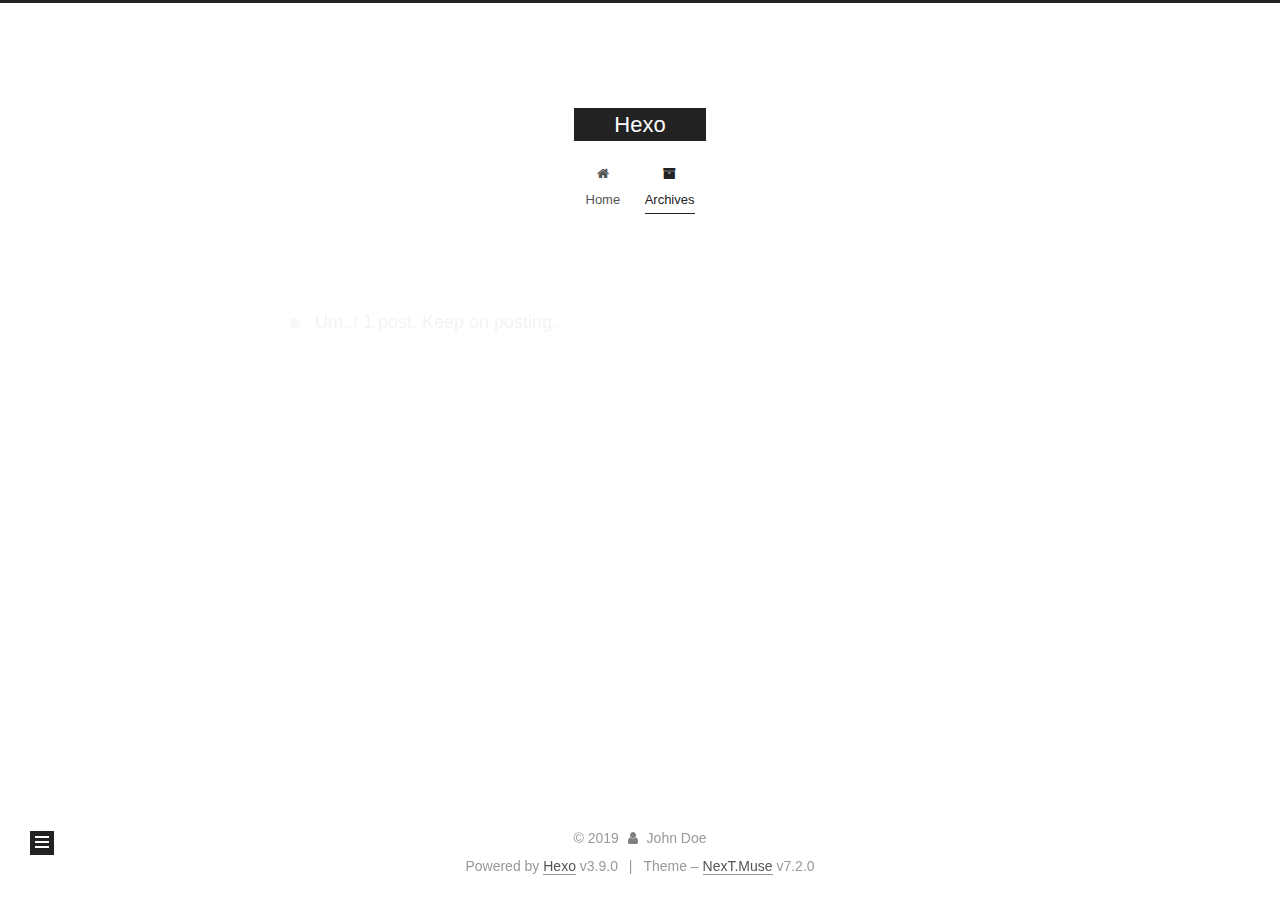
==== archives/index.html @ 67b55a61 "Site updated: 2019-07-30 21:44:33" ====
<!DOCTYPE html>





<html class="theme-next muse use-motion" lang="">
<head>
  <meta charset="UTF-8">
<meta name="generator" content="Hexo 3.9.0">
<meta name="viewport" content="width=device-width, initial-scale=1, maximum-scale=2">
<meta name="theme-color" content="#222">
<meta http-equiv="X-UA-Compatible" content="IE=edge">
  <link rel="apple-touch-icon" sizes="180x180" href="/images/apple-touch-icon-next.png?v=7.2.0">
  <link rel="icon" type="image/png" sizes="32x32" href="/images/favicon-32x32-next.png?v=7.2.0">
  <link rel="icon" type="image/png" sizes="16x16" href="/images/favicon-16x16-next.png?v=7.2.0">
  <link rel="mask-icon" href="/images/logo.svg?v=7.2.0" color="#222">

<link rel="stylesheet" href="/css/main.css?v=7.2.0">


<link rel="stylesheet" href="/lib/font-awesome/css/font-awesome.min.css?v=4.7.0">


<script id="hexo.configurations">
  var NexT = window.NexT || {};
  var CONFIG = {
    root: '/',
    scheme: 'Muse',
    version: '7.2.0',
    sidebar: {"position":"left","display":"post","offset":12,"onmobile":false},
    back2top: {"enable":true,"sidebar":false,"scrollpercent":false},
    copycode: {"enable":false,"show_result":false,"style":null},
    fancybox: false,
    mediumzoom: false,
    lazyload: false,
    pangu: false,
    algolia: {
      applicationID: '',
      apiKey: '',
      indexName: '',
      hits: {"per_page":10},
      labels: {"input_placeholder":"Search for Posts","hits_empty":"We didn't find any results for the search: ${query}","hits_stats":"${hits} results found in ${time} ms"}
    },
    localsearch: {"enable":false,"trigger":"auto","top_n_per_article":1,"unescape":false,"preload":false},
    search: {
      root: '/',
      path: ''
    },
    tabs: true,
    motion: {"enable":true,"async":false,"transition":{"post_block":"fadeIn","post_header":"slideDownIn","post_body":"slideDownIn","coll_header":"slideLeftIn","sidebar":"slideUpIn"}},
    translation: {
      copy_button: 'Copy',
      copy_success: 'Copied',
      copy_failure: 'Copy failed'
    }
  };
</script>

  <meta property="og:type" content="website">
<meta property="og:title" content="Hexo">
<meta property="og:url" content="http://yoursite.com/archives/index.html">
<meta property="og:site_name" content="Hexo">
<meta property="og:locale" content="default">
<meta name="twitter:card" content="summary">
<meta name="twitter:title" content="Hexo">
  <link rel="canonical" href="http://yoursite.com/archives/">


<script id="page.configurations">
  CONFIG.page = {
    sidebar: "",
  };
</script>

  <title>Archive | Hexo</title>
  








  <noscript>
  <style>
  .use-motion .motion-element,
  .use-motion .brand,
  .use-motion .menu-item,
  .sidebar-inner,
  .use-motion .post-block,
  .use-motion .pagination,
  .use-motion .comments,
  .use-motion .post-header,
  .use-motion .post-body,
  .use-motion .collection-title { opacity: initial; }

  .use-motion .logo,
  .use-motion .site-title,
  .use-motion .site-subtitle {
    opacity: initial;
    top: initial;
  }

  .use-motion .logo-line-before i { left: initial; }
  .use-motion .logo-line-after i { right: initial; }
  </style>
</noscript>

</head>

<body itemscope itemtype="http://schema.org/WebPage" lang="default">

  <div class="container sidebar-position-left page-archive">
    <div class="headband"></div>

    <header id="header" class="header" itemscope itemtype="http://schema.org/WPHeader">
      <div class="header-inner"><div class="site-brand-wrapper">
  <div class="site-meta">

    <div class="custom-logo-site-title">
      <a href="/" class="brand" rel="start">
        <span class="logo-line-before"><i></i></span>
        <span class="site-title">Hexo</span>
        <span class="logo-line-after"><i></i></span>
      </a>
    </div>
  </div>

  <div class="site-nav-toggle">
    <button aria-label="Toggle navigation bar">
      <span class="btn-bar"></span>
      <span class="btn-bar"></span>
      <span class="btn-bar"></span>
    </button>
  </div>
</div>



<nav class="site-nav">
    <ul id="menu" class="menu">
        
        
        
          
          <li class="menu-item menu-item-home">
      
    

    <a href="/" rel="section"><i class="menu-item-icon fa fa-fw fa-home"></i> <br/>Home</a>

  </li>
        
        
        
          
          <li class="menu-item menu-item-archives menu-item-active">
      
    

    <a href="/archives/" rel="section"><i class="menu-item-icon fa fa-fw fa-archive"></i> <br/>Archives</a>

  </li>
    </ul>
    

    
    
      
      
    
      
      
    
    

  

</nav>

</div>
    </header>

    


    <main id="main" class="main">
      <div class="main-inner">
        <div class="content-wrap">
          <div id="content" class="content">
            

  
  
  
  <div class="post-block archive">
    <div id="posts" class="posts-collapse">
      <span class="archive-move-on"></span>
      <span class="archive-page-counter">
        
        
        
          
        
        Um..! 1 post. Keep on posting.
      </span>
      

        
        
        

        
          
          <div class="collection-title">
            <h1 class="archive-year" id="archive-year-2019">2019</h1>
          </div>
        
        

        

  <article class="post post-type-normal" itemscope itemtype="http://schema.org/Article">
    <header class="post-header">

      <h2 class="post-title">
          <a class="post-title-link" href="/2019/07/30/hello-world/" itemprop="url">
            
              <span itemprop="name">Hello World</span>
            
          </a>
        
      </h2>

      <div class="post-meta">
        <time class="post-time" itemprop="dateCreated"
              datetime="2019-07-30T20:16:14+08:00"
              content="2019-07-30">
          07-30
        </time>
      </div>

    </header>
  </article>



      

    </div>
  </div>
  
  
  

  



          </div>
          

        </div>
          
  
  <div class="sidebar-toggle">
    <div class="sidebar-toggle-line-wrap">
      <span class="sidebar-toggle-line sidebar-toggle-line-first"></span>
      <span class="sidebar-toggle-line sidebar-toggle-line-middle"></span>
      <span class="sidebar-toggle-line sidebar-toggle-line-last"></span>
    </div>
  </div>

  <aside id="sidebar" class="sidebar">
    <div class="sidebar-inner">

      <div class="site-overview-wrap sidebar-panel sidebar-panel-active">
        <div class="site-overview">

          <div class="site-author motion-element" itemprop="author" itemscope itemtype="http://schema.org/Person">
  <p class="site-author-name" itemprop="name">John Doe</p>
  <div class="site-description motion-element" itemprop="description"></div>
</div>
  <nav class="site-state motion-element">
      <div class="site-state-item site-state-posts">
        
          <a href="/archives/">
        
          <span class="site-state-item-count">1</span>
          <span class="site-state-item-name">posts</span>
        </a>
      </div>
    
  </nav>



        </div>
      </div>

    </div>
  </aside>
  <div id="sidebar-dimmer"></div>


      </div>
    </main>

    <footer id="footer" class="footer">
      <div class="footer-inner">
        <div class="copyright">&copy; <span itemprop="copyrightYear">2019</span>
  <span class="with-love" id="animate">
    <i class="fa fa-user"></i>
  </span>
  <span class="author" itemprop="copyrightHolder">John Doe</span>
</div>
  <div class="powered-by">Powered by <a href="https://hexo.io" class="theme-link" rel="noopener" target="_blank">Hexo</a> v3.9.0</div>
  <span class="post-meta-divider">|</span>
  <div class="theme-info">Theme – <a href="https://theme-next.org" class="theme-link" rel="noopener" target="_blank">NexT.Muse</a> v7.2.0</div>

        








        
      </div>
    </footer>
      <div class="back-to-top">
        <i class="fa fa-arrow-up"></i>
      </div>

    

  </div>

  
  <script src="/lib/jquery/index.js?v=3.4.1"></script>
  <script src="/lib/velocity/velocity.min.js?v=1.2.1"></script>
  <script src="/lib/velocity/velocity.ui.min.js?v=1.2.1"></script>

  <script src="/js/utils.js?v=7.2.0"></script>
  <script src="/js/motion.js?v=7.2.0"></script>

  
  <script src="/js/schemes/muse.js?v=7.2.0"></script>


  

  <script src="/js/next-boot.js?v=7.2.0"></script>

  

  

  


  




































</body>
</html>
---- css/main.css ----
border-radius: 50% {
  border-radius: 50%;
}
display: none {
  display: none;
}
display: block {
  display: block;
}
/* normalize.css v8.0.1 | MIT License | github.com/necolas/normalize.css */
html {
  line-height: 1.15; /* 1 */
  -webkit-text-size-adjust: 100%; /* 2 */
}
body {
  margin: 0;
}
main {
  display: block;
}
h1 {
  font-size: 2em;
  margin: 0.67em 0;
}
hr {
  box-sizing: content-box; /* 1 */
  height: 0; /* 1 */
  overflow: visible; /* 2 */
}
pre {
  font-family: monospace, monospace; /* 1 */
  font-size: 1em; /* 2 */
}
a {
  background-color: transparent;
}
abbr[title] {
  border-bottom: none; /* 1 */
  text-decoration: underline; /* 2 */
  text-decoration: underline dotted; /* 2 */
}
b,
strong {
  font-weight: bolder;
}
code,
kbd,
samp {
  font-family: monospace, monospace; /* 1 */
  font-size: 1em; /* 2 */
}
small {
  font-size: 80%;
}
sub,
sup {
  font-size: 75%;
  line-height: 0;
  position: relative;
  vertical-align: baseline;
}
sub {
  bottom: -0.25em;
}
sup {
  top: -0.5em;
}
img {
  border-style: none;
}
button,
input,
optgroup,
select,
textarea {
  font-family: inherit; /* 1 */
  font-size: 100%; /* 1 */
  line-height: 1.15; /* 1 */
  margin: 0; /* 2 */
}
button,
input {
/* 1 */
  overflow: visible;
}
button,
select {
/* 1 */
  text-transform: none;
}
button,
[type="button"],
[type="reset"],
[type="submit"] {
  -webkit-appearance: button;
}
button::-moz-focus-inner,
[type="button"]::-moz-focus-inner,
[type="reset"]::-moz-focus-inner,
[type="submit"]::-moz-focus-inner {
  border-style: none;
  padding: 0;
}
button:-moz-focusring,
[type="button"]:-moz-focusring,
[type="reset"]:-moz-focusring,
[type="submit"]:-moz-focusring {
  outline: 1px dotted ButtonText;
}
fieldset {
  padding: 0.35em 0.75em 0.625em;
}
legend {
  box-sizing: border-box; /* 1 */
  color: inherit; /* 2 */
  display: table; /* 1 */
  max-width: 100%; /* 1 */
  padding: 0; /* 3 */
  white-space: normal; /* 1 */
}
progress {
  vertical-align: baseline;
}
textarea {
  overflow: auto;
}
[type="checkbox"],
[type="radio"] {
  box-sizing: border-box; /* 1 */
  padding: 0; /* 2 */
}
[type="number"]::-webkit-inner-spin-button,
[type="number"]::-webkit-outer-spin-button {
  height: auto;
}
[type="search"] {
  -webkit-appearance: textfield; /* 1 */
  outline-offset: -2px; /* 2 */
}
[type="search"]::-webkit-search-decoration {
  -webkit-appearance: none;
}
::-webkit-file-upload-button {
  -webkit-appearance: button; /* 1 */
  font: inherit; /* 2 */
}
details {
  display: block;
}
summary {
  display: list-item;
}
template {
  display: none;
}
[hidden] {
  display: none;
}
::selection {
  background: #262a30;
  color: #fff;
}
body {
  position: relative;
  font-family: 'Lato', "PingFang SC", "Microsoft YaHei", sans-serif;
  font-size: 1em;
  line-height: 2;
  color: #555;
  background: #fff;
}
@media (max-width: 991px) {
  body {
    padding-right: 0 !important;
  }
}
h1,
h2,
h3,
h4,
h5,
h6 {
  margin: 20px 0 15px;
  padding: 0;
  font-weight: bold;
  line-height: 1.5;
  font-family: 'Lato', "PingFang SC", "Microsoft YaHei", sans-serif;
}
h1 {
  font-size: 1.75em;
}
h2 {
  font-size: 1.625em;
}
h3 {
  font-size: 1.5em;
}
h4 {
  font-size: 1.375em;
}
h5 {
  font-size: 1.25em;
}
h6 {
  font-size: 1.125em;
}
p {
  margin: 0 0 20px 0;
}
a,
span.exturl {
  overflow-wrap: break-word;
  word-wrap: break-word;
  background-color: transparent;
  color: #555;
  text-decoration: none;
  outline: none;
  border-bottom: 1px solid #999;
  cursor: pointer;
}
a:hover,
span.exturl:hover {
  color: #222;
  border-bottom-color: #222;
}
video {
  max-width: 100%;
  display: block;
  margin-left: auto;
  margin-right: auto;
}
img {
  display: block;
  margin: auto;
  max-width: 100%;
  height: auto;
}
hr {
  margin: 40px 0;
  height: 3px;
  border: none;
  background-color: #ddd;
  background-image: repeating-linear-gradient(-45deg, #fff, #fff 4px, transparent 4px, transparent 8px);
}
blockquote {
  margin: 0;
  padding: 0 15px;
  color: #666;
  border-left: 4px solid #ddd;
}
blockquote p {
  font-family: STKaiti, KaiTi, 'Lato', "PingFang SC", "Microsoft YaHei", sans-serif;
}
blockquote cite::before {
  content: "-";
  padding: 0 5px;
}
dt {
  font-weight: 700;
}
dd {
  margin: 0;
  padding: 0;
}
kbd {
  border: 1px solid #ccc;
  border-radius: 0.2em;
  box-shadow: 0.1em 0.1em 0.2em rgba(0,0,0,0.1);
  background-color: #f9f9f9;
  font-family: inherit;
  background-image: linear-gradient(top, #eee, #fff, #eee);
  padding: 0.1em 0.3em;
  white-space: nowrap;
}
.text-left {
  text-align: left;
}
.text-center {
  text-align: center;
}
.text-right {
  text-align: right;
}
.text-justify {
  text-align: justify;
}
.text-nowrap {
  white-space: nowrap;
}
.text-lowercase {
  text-transform: lowercase;
}
.text-uppercase {
  text-transform: uppercase;
}
.text-capitalize {
  text-transform: capitalize;
}
.center-block {
  display: block;
  margin-left: auto;
  margin-right: auto;
}
.clearfix::before,
.clearfix::after {
  content: " ";
  display: table;
}
.clearfix::after {
  clear: both;
}
.pullquote {
  width: 45%;
}
.pullquote.left {
  float: left;
  margin-left: 5px;
  margin-right: 10px;
}
.pullquote.right {
  float: right;
  margin-left: 10px;
  margin-right: 5px;
}
.affix {
  position: fixed;
}
.translation {
  margin-top: -20px;
  font-size: 0.875em;
  color: #999;
}
.scrollbar-measure {
  width: 100px;
  height: 100px;
  overflow: scroll;
  position: absolute;
  top: -9999px;
}
.use-motion .motion-element {
  opacity: 0;
}
.table-container {
  margin: 20px 0;
  overflow: auto;
  -webkit-overflow-scrolling: touch;
}
.highlight .table-container {
  margin: 0px;
}
table {
  width: 100%;
  border-collapse: collapse;
  border-spacing: 0;
  font-size: 0.875em;
}
table > tbody > tr:nth-of-type(odd) {
  background-color: #f9f9f9;
}
table > tbody > tr:hover {
  background-color: #f5f5f5;
}
caption,
th,
td {
  padding: 8px;
  text-align: left;
  vertical-align: middle;
  font-weight: normal;
}
th,
td {
  border: 1px solid #ddd;
  border-bottom: 3px solid #ddd;
}
th {
  padding-bottom: 10px;
  font-weight: 700;
}
td {
  border-bottom-width: 1px;
}
html,
body {
  height: 100%;
}
.container {
  position: relative;
}
.header-inner {
  margin: 0 auto;
  padding: 100px 0 70px;
  width: 700px;
}
@media (min-width: 1200px) {
  .container .header-inner {
    width: 800px;
  }
}
@media (min-width: 1600px) {
  .container .header-inner {
    width: 900px;
  }
}
.main-inner {
  margin: 0 auto;
  width: 700px;
}
@media (min-width: 1200px) {
  .container .main-inner {
    width: 800px;
  }
}
@media (min-width: 1600px) {
  .container .main-inner {
    width: 900px;
  }
}
.footer {
  padding: 20px 0;
}
.footer-inner {
  box-sizing: border-box;
  margin: 0px auto;
  width: 700px;
}
@media (min-width: 1200px) {
  .container .footer-inner {
    width: 800px;
  }
}
@media (min-width: 1600px) {
  .container .footer-inner {
    width: 900px;
  }
}
pre,
.highlight {
  margin: 20px 0;
  color: #4d4d4c;
  background: #f7f7f7;
  line-height: 1.6;
}
pre,
code {
  font-family: consolas, Menlo, "PingFang SC", "Microsoft YaHei", monospace;
}
code {
  overflow-wrap: break-word;
  word-wrap: break-word;
  padding: 2px 4px;
  color: #555;
  background: #eee;
  border-radius: 3px;
}
pre {
  overflow: auto;
  padding: 10px;
}
pre code {
  padding: 0;
  color: #4d4d4c;
  background: none;
  text-shadow: none;
}
.highlight *::selection {
  background: #d6d6d6;
}
.highlight pre {
  border: none;
  margin: 0;
  padding: 10px 0;
}
.highlight table {
  margin: 0;
  width: auto;
  border: none;
}
.highlight td {
  border: none;
  padding: 0;
}
.highlight figcaption {
  color: #4d4d4c;
  line-height: 1em;
  margin: 0em;
  padding: 0.5em;
  background: #eee;
  border-bottom: 1px solid #e9e9e9;
}
.highlight figcaption::before,
.highlight figcaption::after {
  content: " ";
  display: table;
}
.highlight figcaption::after {
  clear: both;
}
.highlight figcaption a {
  float: right;
  color: #4d4d4c;
}
.highlight figcaption a:hover {
  border-bottom-color: #4d4d4c;
}
.highlight .gutter pre {
  padding-left: 10px;
  padding-right: 10px;
  color: #869194;
  text-align: right;
  background-color: #eff2f3;
}
.highlight .code pre {
  width: 100%;
  padding-left: 10px;
  background-color: #f7f7f7;
}
.gutter {
  -webkit-user-select: none;
  -moz-user-select: none;
  -ms-user-select: none;
  user-select: none;
}
.gist table {
  width: auto;
}
.gist table td {
  border: none;
}
pre .deletion {
  background: #fdd;
}
pre .addition {
  background: #dfd;
}
pre .meta {
  color: #eab700;
  -webkit-user-select: none;
  -moz-user-select: none;
  -ms-user-select: none;
  user-select: none;
}
pre .comment {
  color: #8e908c;
}
pre .variable,
pre .attribute,
pre .tag,
pre .name,
pre .regexp,
pre .ruby .constant,
pre .xml .tag .title,
pre .xml .pi,
pre .xml .doctype,
pre .html .doctype,
pre .css .id,
pre .css .class,
pre .css .pseudo {
  color: #c82829;
}
pre .number,
pre .preprocessor,
pre .built_in,
pre .builtin-name,
pre .literal,
pre .params,
pre .constant,
pre .command {
  color: #f5871f;
}
pre .ruby .class .title,
pre .css .rules .attribute,
pre .string,
pre .symbol,
pre .value,
pre .inheritance,
pre .header,
pre .ruby .symbol,
pre .xml .cdata,
pre .special,
pre .formula {
  color: #718c00;
}
pre .title,
pre .css .hexcolor {
  color: #3e999f;
}
pre .function,
pre .python .decorator,
pre .python .title,
pre .ruby .function .title,
pre .ruby .title .keyword,
pre .perl .sub,
pre .javascript .title,
pre .coffeescript .title {
  color: #4271ae;
}
pre .keyword,
pre .javascript .function {
  color: #8959a8;
}
.posts-expand .post-body img.full-image {
  border: none;
}
.blockquote-center,
.page-home .post-type-quote blockquote,
.page-post-detail .post-type-quote blockquote {
  position: relative;
  margin: 40px 0;
  padding: 0;
  border-left: none;
  text-align: center;
}
.blockquote-center::before,
.page-home .post-type-quote blockquote::before,
.page-post-detail .post-type-quote blockquote::before,
.blockquote-center::after,
.page-home .post-type-quote blockquote::after,
.page-post-detail .post-type-quote blockquote::after {
  position: absolute;
  content: ' ';
  display: block;
  width: 100%;
  height: 24px;
  opacity: 0.2;
  background-repeat: no-repeat;
  background-position: 0 -6px;
  background-size: 22px 22px;
}
.blockquote-center::before,
.page-home .post-type-quote blockquote::before,
.page-post-detail .post-type-quote blockquote::before {
  top: -20px;
  background-image: url("../images/quote-l.svg");
  border-top: 1px solid #ccc;
}
.blockquote-center::after,
.page-home .post-type-quote blockquote::after,
.page-post-detail .post-type-quote blockquote::after {
  bottom: -20px;
  background-image: url("../images/quote-r.svg");
  border-bottom: 1px solid #ccc;
  background-position: 100% 8px;
}
.blockquote-center p,
.page-home .post-type-quote blockquote p,
.page-post-detail .post-type-quote blockquote p,
.blockquote-center div,
.page-home .post-type-quote blockquote div,
.page-post-detail .post-type-quote blockquote div {
  text-align: center;
}
.post .post-body .group-picture img {
  box-sizing: border-box;
  padding: 0 3px;
  border: none;
  margin: 0 auto;
}
.post-body .group-picture-row {
  overflow: hidden;
  margin-bottom: 6px;
}
.post-body .group-picture-column {
  float: left;
  margin-bottom: 10px;
}
.page-archive .group-picture-container {
  overflow: hidden;
}
.page-archive .group-picture-row {
  float: left;
}
.page-archive .group-picture-row:first-child {
  margin-top: 6px;
}
.page-archive .group-picture-column {
  max-width: 150px;
  max-height: 150px;
}
.post-body .label {
  display: inline;
  padding: 0 2px;
}
.post-body .label.default {
  background-color: #f0f0f0;
}
.post-body .label.primary {
  background-color: #efe6f7;
}
.post-body .label.info {
  background-color: #e5f2f8;
}
.post-body .label.success {
  background-color: #e7f4e9;
}
.post-body .label.warning {
  background-color: #fcf6e1;
}
.post-body .label.danger {
  background-color: #fae8eb;
}
.post-body .note {
  position: relative;
  padding: 15px;
  margin-bottom: 20px;
  border: 1px solid #eee;
  border-left-width: 5px;
  border-radius: 3px;
}
.post-body .note h2,
.post-body .note h3,
.post-body .note h4,
.post-body .note h5,
.post-body .note h6 {
  margin-top: 0;
  margin-bottom: 0;
  border-bottom: initial;
  padding-top: 0 !important;
}
.post-body .note p:first-child,
.post-body .note ul:first-child,
.post-body .note ol:first-child,
.post-body .note table:first-child,
.post-body .note pre:first-child,
.post-body .note blockquote:first-child,
.post-body .note img:first-child {
  margin-top: 0;
}
.post-body .note p:last-child,
.post-body .note ul:last-child,
.post-body .note ol:last-child,
.post-body .note table:last-child,
.post-body .note pre:last-child,
.post-body .note blockquote:last-child,
.post-body .note img:last-child {
  margin-bottom: 0;
}
.post-body .note.default {
  border-left-color: #777;
}
.post-body .note.default h2,
.post-body .note.default h3,
.post-body .note.default h4,
.post-body .note.default h5,
.post-body .note.default h6 {
  color: #777;
}
.post-body .note.primary {
  border-left-color: #6f42c1;
}
.post-body .note.primary h2,
.post-body .note.primary h3,
.post-body .note.primary h4,
.post-body .note.primary h5,
.post-body .note.primary h6 {
  color: #6f42c1;
}
.post-body .note.info {
  border-left-color: #428bca;
}
.post-body .note.info h2,
.post-body .note.info h3,
.post-body .note.info h4,
.post-body .note.info h5,
.post-body .note.info h6 {
  color: #428bca;
}
.post-body .note.success {
  border-left-color: #5cb85c;
}
.post-body .note.success h2,
.post-body .note.success h3,
.post-body .note.success h4,
.post-body .note.success h5,
.post-body .note.success h6 {
  color: #5cb85c;
}
.post-body .note.warning {
  border-left-color: #f0ad4e;
}
.post-body .note.warning h2,
.post-body .note.warning h3,
.post-body .note.warning h4,
.post-body .note.warning h5,
.post-body .note.warning h6 {
  color: #f0ad4e;
}
.post-body .note.danger {
  border-left-color: #d9534f;
}
.post-body .note.danger h2,
.post-body .note.danger h3,
.post-body .note.danger h4,
.post-body .note.danger h5,
.post-body .note.danger h6 {
  color: #d9534f;
}
.post-body .tabs {
  position: relative;
  display: block;
  margin-bottom: 20px;
  padding-top: 10px;
}
.post-body .tabs ul.nav-tabs {
  margin: 0;
  padding: 0;
  display: flex;
  flex-wrap: wrap;
  margin-bottom: -1px;
}
@media (max-width: 413px) {
  .post-body .tabs ul.nav-tabs {
    display: block;
    margin-bottom: 5px;
  }
}
.post-body .tabs ul.nav-tabs li.tab {
  flex-grow: 1;
  list-style-type: none;
  background-color: #fff;
  border-top: 3px solid transparent;
  border-right: 1px solid transparent;
  border-bottom: 1px solid #ddd;
  border-left: 1px solid transparent;
}
@media (max-width: 413px) {
  .post-body .tabs ul.nav-tabs li.tab {
    border-top: 1px solid transparent;
    border-right: 1px solid transparent;
    border-bottom: 1px solid transparent;
    border-left: 3px solid transparent;
  }
}
.post-body .tabs ul.nav-tabs li.tab a {
  text-align: center;
  outline: 0;
  border-bottom: initial;
  display: block;
  line-height: 1.8em;
  padding: 0.25em 0.75em;
  transition-duration: 0.2s;
  transition-timing-function: ease-out;
  transition-delay: 0s;
}
.post-body .tabs ul.nav-tabs li.tab a i {
  width: 1.285714285714286em;
}
.post-body .tabs ul.nav-tabs li.tab.active {
  border-top: 3px solid #fc6423;
  border-right: 1px solid #ddd;
  border-bottom: 1px solid transparent;
  border-left: 1px solid #ddd;
}
@media (max-width: 413px) {
  .post-body .tabs ul.nav-tabs li.tab.active {
    border-top: 1px solid #ddd;
    border-right: 1px solid #ddd;
    border-bottom: 1px solid #ddd;
    border-left: 3px solid #fc6423;
  }
}
.post-body .tabs ul.nav-tabs li.tab.active a {
  cursor: default;
  color: #555;
}
.post-body .tabs .tab-content .tab-pane {
  border: 1px solid #ddd;
  padding: 20px 20px 0 20px;
}
.post-body .tabs .tab-content .tab-pane:not(.active) {
  display: none;
}
.post-body .tabs .tab-content .tab-pane.active {
  display: block;
}
.btn {
  display: inline-block;
  padding: 0 20px;
  font-size: 0.875em;
  color: #fff;
  background: #222;
  border: 2px solid #222;
  text-decoration: none;
  border-radius: 0;
  transition-property: background-color;
  transition-duration: 0.2s;
  transition-timing-function: ease-in-out;
  transition-delay: 0s;
  line-height: 2;
}
.btn:hover {
  border-color: #222;
  color: #222;
  background: #fff;
}
.btn +.btn {
  margin: 0 0 8px 8px;
}
.btn .fa-fw {
  width: 1.285714285714286em;
  text-align: left;
}
.btn-bar {
  display: block;
  width: 22px;
  height: 2px;
  background: #555;
  border-radius: 1px;
}
.btn-bar+.btn-bar {
  margin-top: 4px;
}
.pagination {
  margin: 120px 0 40px;
  text-align: center;
  border-top: 1px solid #eee;
}
.page-number-basic,
.pagination .prev,
.pagination .next,
.pagination .page-number,
.pagination .space {
  display: inline-block;
  position: relative;
  top: -1px;
  margin: 0 10px;
  padding: 0 11px;
}
@media (max-width: 767px) {
  .page-number-basic,
  .pagination .prev,
  .pagination .next,
  .pagination .page-number,
  .pagination .space {
    margin: 0 5px;
  }
}
.pagination .prev,
.pagination .next,
.pagination .page-number {
  border-bottom: 0;
  border-top: 1px solid #eee;
  transition-property: border-color;
  transition-duration: 0.2s;
  transition-timing-function: ease-in-out;
  transition-delay: 0s;
}
.pagination .prev:hover,
.pagination .next:hover,
.pagination .page-number:hover {
  border-top-color: #222;
}
.pagination .space {
  padding: 0;
  margin: 0;
}
.pagination .prev {
  margin-left: 0;
}
.pagination .next {
  margin-right: 0;
}
.pagination .page-number.current {
  color: #fff;
  background: #ccc;
  border-top-color: #ccc;
}
@media (max-width: 767px) {
  .pagination {
    border-top: none;
  }
  .pagination .prev,
  .pagination .next,
  .pagination .page-number {
    margin-bottom: 10px;
    border-top: 0;
    border-bottom: 1px solid #eee;
    padding: 0 10px;
  }
  .pagination .prev:hover,
  .pagination .next:hover,
  .pagination .page-number:hover {
    border-bottom-color: #222;
  }
}
.comments {
  margin: 60px 20px 0;
  overflow: hidden;
}
.back-to-top {
  box-sizing: border-box;
  position: fixed;
  bottom: -100px;
  right: 30px;
  z-index: 1050;
  padding: 0 6px;
  width: 24px;
  background: #222;
  font-size: 12px;
  opacity: 1;
  color: #fff;
  cursor: pointer;
  text-align: center;
  transition-property: bottom;
  transition-duration: 0.2s;
  transition-timing-function: ease-in-out;
  transition-delay: 0s;
}
.back-to-top:hover {
  color: #87daff;
}
.back-to-top.back-to-top-on {
  bottom: 19px;
}
@media (max-width: 991px) {
  .back-to-top {
    opacity: 0.8;
    right: 20px;
  }
}
.header {
  background: transparent;
}
.header-inner {
  position: relative;
}
.headband {
  height: 3px;
  background: #222;
}
.site-meta {
  margin: 0;
  text-align: center;
}
@media (max-width: 767px) {
  .site-meta {
    text-align: center;
  }
}
.brand {
  position: relative;
  display: inline-block;
  padding: 0 40px;
  color: #fff;
  background: #222;
  border-bottom: none;
  line-height: 1.375em;
}
.brand:hover {
  color: #fff;
}
.logo {
  display: inline-block;
  margin-right: 5px;
  line-height: 36px;
  vertical-align: top;
}
.site-title {
  display: inline-block;
  vertical-align: top;
  line-height: 1.5;
  font-size: 1.375em;
  font-weight: normal;
  font-family: 'Lato', "PingFang SC", "Microsoft YaHei", sans-serif;
}
.site-subtitle {
  margin-top: 10px;
  font-size: 0.8125em;
  color: #999;
}
.use-motion .brand {
  opacity: 0;
}
.use-motion .logo,
.use-motion .site-title,
.use-motion .site-subtitle,
.use-motion .custom-logo-image {
  opacity: 0;
  position: relative;
  top: -10px;
}
.site-nav-toggle {
  display: none;
  position: absolute;
  left: 10px;
}
@media (max-width: 767px) {
  .site-nav-toggle {
    display: block;
  }
}
.site-nav-toggle button {
  margin-top: 2px;
  padding: 9px 10px;
  background: transparent;
  border: none;
}
@media (max-width: 767px) {
  .site-nav {
    display: none;
    margin: 0 -10px;
    padding: 0 10px;
    clear: both;
    border-top: 1px solid #ddd;
  }
}
@media (min-width: 768px) and (max-width: 991px) {
  .site-nav {
    display: block !important;
  }
}
@media (min-width: 992px) {
  .site-nav {
    display: block !important;
  }
}
.menu {
  margin-top: 20px;
  padding-left: 0;
  text-align: center;
}
.menu .menu-item {
  display: inline-block;
  margin: 0 10px;
  list-style: none;
}
@media (max-width: 767px) {
  .menu .menu-item {
    margin-top: 10px;
  }
}
.menu .menu-item a,
.menu .menu-item span.exturl {
  display: block;
  font-size: 0.8125em;
  line-height: inherit;
  border-bottom: 1px solid transparent;
  transition-property: border-color;
  transition-duration: 0.2s;
  transition-timing-function: ease-in-out;
  transition-delay: 0s;
}
.menu .menu-item a:hover,
.menu .menu-item span.exturl:hover {
  border-bottom-color: #222;
}
.menu .menu-item .fa {
  margin-right: 5px;
}
.use-motion .menu-item {
  opacity: 0;
}
.post-body {
  overflow-wrap: break-word;
  word-wrap: break-word;
  font-family: 'Lato', "PingFang SC", "Microsoft YaHei", sans-serif;
}
.post-body span.exturl .fa {
  font-size: 0.875em;
  margin-left: 4px;
}
.post-body .image-caption,
.post-body .figure .caption {
  margin: -20px auto 15px;
  text-align: center;
  font-size: 0.875em;
  color: #999;
  font-weight: bold;
  line-height: 1;
}
.post-sticky-flag {
  display: inline-block;
  transform: rotate(30deg);
}
.use-motion .post-block,
.use-motion .pagination,
.use-motion .comments {
  opacity: 0;
}
.use-motion .post-header {
  opacity: 0;
}
.use-motion .post-body {
  opacity: 0;
}
.use-motion .collection-title {
  opacity: 0;
}
.posts-expand {
  padding-top: 40px;
}
@media (max-width: 767px) {
  .posts-expand {
    margin: 0 20px;
  }
  .post-body .highlight {
    margin-left: 0px;
    margin-right: 0px;
    padding: 0;
  }
}
@media (min-width: 992px) {
  .posts-expand .post-body {
    text-align: justify;
  }
}
@media (max-width: 991px) {
  .posts-expand .post-body {
    text-align: justify;
  }
}
.posts-expand .post-body h2,
.posts-expand .post-body h3,
.posts-expand .post-body h4,
.posts-expand .post-body h5,
.posts-expand .post-body h6 {
  padding-top: 10px;
}
.posts-expand .post-body h2 .header-anchor,
.posts-expand .post-body h3 .header-anchor,
.posts-expand .post-body h4 .header-anchor,
.posts-expand .post-body h5 .header-anchor,
.posts-expand .post-body h6 .header-anchor {
  float: right;
  margin-left: 10px;
  color: #ccc;
  border-bottom-style: none;
  visibility: hidden;
}
.posts-expand .post-body h2 .header-anchor:hover,
.posts-expand .post-body h3 .header-anchor:hover,
.posts-expand .post-body h4 .header-anchor:hover,
.posts-expand .post-body h5 .header-anchor:hover,
.posts-expand .post-body h6 .header-anchor:hover {
  color: inherit;
}
.posts-expand .post-body h2:hover .header-anchor,
.posts-expand .post-body h3:hover .header-anchor,
.posts-expand .post-body h4:hover .header-anchor,
.posts-expand .post-body h5:hover .header-anchor,
.posts-expand .post-body h6:hover .header-anchor {
  visibility: visible;
}
.posts-expand .post-body img {
  box-sizing: border-box;
  margin: 0 auto 20px;
  padding: 3px;
  border: 1px solid #ddd;
}
.page-home .post-type-quote .post-header,
.page-post-detail .post-type-quote .post-header,
.page-home .post-type-quote .post-tags,
.page-post-detail .post-type-quote .post-tags {
  display: none;
}
.posts-expand .post-title {
  overflow-wrap: break-word;
  word-wrap: break-word;
  margin: initial;
  text-align: center;
  font-weight: 400;
}
.posts-expand .post-title-link {
  display: inline-block;
  position: relative;
  color: #555;
  border-bottom: none;
  line-height: 1.2;
  vertical-align: top;
}
.posts-expand .post-title-link::before {
  content: "";
  position: absolute;
  width: 100%;
  height: 2px;
  bottom: 0;
  left: 0;
  background-color: #000;
  visibility: hidden;
  transform: scaleX(0);
  transition-duration: 0.2s;
  transition-timing-function: ease-in-out;
  transition-delay: 0s;
}
.posts-expand .post-title-link:hover::before {
  visibility: visible;
  transform: scaleX(1);
}
.posts-expand .post-title-link .fa {
  font-size: 1.25em;
  margin-left: 5px;
}
.posts-expand .post-meta {
  margin: 3px 0 60px 0;
  color: #999;
  font-family: 'Lato', "PingFang SC", "Microsoft YaHei", sans-serif;
  text-align: center;
}
.posts-expand .post-meta .post-description {
  font-size: 0.875em;
  margin-top: 2px;
}
.posts-expand .post-meta time {
  border-bottom: 1px dashed #999;
  cursor: help;
}
.post-meta .post-meta-item + .post-meta-item::before {
  content: "|";
  margin: 0 0.5em;
}
.post-meta .post-meta-item {
  font-size: 0.75em;
}
.post-meta-divider {
  margin: 0 0.5em;
}
.post-meta-item-icon {
  margin-right: 3px;
}
@media (max-width: 991px) {
  .post-meta-item-icon {
    display: inline-block;
  }
}
@media (max-width: 991px) {
  .post-meta-item-text {
    display: none;
  }
}
.post-button {
  margin-top: 40px;
}
.posts-expand .post-tags {
  margin-top: 40px;
  text-align: center;
}
.posts-expand .post-tags a {
  display: inline-block;
  margin-right: 10px;
  font-size: 0.8125em;
}
.post-nav {
  display: table;
  margin-top: 15px;
  width: 100%;
  border-top: 1px solid #eee;
}
.post-nav-divider {
  display: table-cell;
  width: 10%;
}
.post-nav-item {
  display: table-cell;
  padding: 10px 0 0 0;
  width: 45%;
  vertical-align: top;
}
.post-nav-item a {
  position: relative;
  display: block;
  line-height: 1.6;
  font-size: 0.875em;
  color: #555;
  border-bottom: none;
}
.post-nav-item a:hover {
  color: #222;
  border-bottom: none;
}
.post-nav-item a:active {
  top: 2px;
}
.post-nav-item .fa {
  font-size: 0.75em;
  margin-right: 5px;
}
.post-nav-next a {
  padding-left: 5px;
}
.post-nav-prev {
  text-align: right;
}
.post-nav-prev a {
  padding-right: 5px;
}
.post-nav-prev .fa {
  margin-left: 5px;
}
.posts-expand .post-eof {
  margin: 80px auto 60px;
  width: 8%;
  height: 1px;
  background: #ccc;
  text-align: center;
}
.post:last-child .post-eof {
  display: none;
}
.post-gallery {
  display: table;
  table-layout: fixed;
  width: 100%;
  border-collapse: separate;
}
.post-gallery-row {
  display: table-row;
}
.post-gallery .post-gallery-img {
  display: table-cell;
  text-align: center;
  vertical-align: middle;
  border: none;
}
.post-gallery .post-gallery-img img {
  max-width: 100%;
  max-height: 100%;
  border: none;
}
.fancybox-close,
.fancybox-close:hover {
  border: none;
}
.rtl.post-body p,
.rtl.post-body a,
.rtl.post-body h1,
.rtl.post-body h2,
.rtl.post-body h3,
.rtl.post-body h4,
.rtl.post-body h5,
.rtl.post-body h6,
.rtl.post-body li,
.rtl.post-body ul,
.rtl.post-body ol {
  direction: rtl;
  font-family: UKIJ Ekran;
}
.rtl.post-title {
  font-family: UKIJ Ekran;
}
.sidebar {
  position: fixed;
  right: 0;
  top: 0;
  bottom: 0;
  width: 0;
  z-index: 1040;
  box-shadow: inset 0 2px 6px #000;
  background: #222;
}
.sidebar a,
.sidebar span.exturl {
  color: #999;
  border-bottom-color: #555;
}
.sidebar a:hover,
.sidebar span.exturl:hover {
  color: #eee;
  border-bottom-color: #eee;
}
@media (max-width: 991px) {
  .sidebar {
    display: none;
  }
}
.sidebar-inner {
  position: relative;
  padding: 20px 10px;
  color: #999;
  text-align: center;
}
.site-overview-wrap {
  overflow: hidden;
}
.site-overview {
  overflow-y: auto;
  overflow-x: hidden;
}
.cc-license {
  margin-top: 10px;
  text-align: center;
}
.cc-license .cc-opacity {
  opacity: 0.7;
  border-bottom: none;
}
.cc-license .cc-opacity:hover {
  opacity: 0.9;
}
.cc-license img {
  display: inline-block;
}
.site-author-image {
  display: block;
  margin: 0 auto;
  padding: 2px;
  max-width: 96px;
  height: auto;
  border: 2px solid #333;
}
.site-author-name {
  margin: 5px 0 0;
  text-align: center;
  color: #f5f5f5;
  font-weight: normal;
}
.site-description {
  margin-top: 5px;
  text-align: center;
  font-size: 1em;
  color: #999;
}
.links-of-author {
  margin-top: 20px;
}
.links-of-author a,
.links-of-author span.exturl {
  display: inline-block;
  vertical-align: middle;
  margin-right: 10px;
  margin-bottom: 10px;
  border-bottom-color: #555;
  font-size: 0.8125em;
}
.links-of-author a::before,
.links-of-author span.exturl::before {
  display: inline-block;
  vertical-align: middle;
  margin-right: 3px;
  content: " ";
  width: 4px;
  height: 4px;
  border-radius: 50%;
  background: #65ffdb;
}
.feed-link,
.chat {
  margin-top: 10px;
}
.feed-link a,
.chat a {
  display: inline-block;
  padding: 0 15px;
  color: #fc6423;
  border: 1px solid #fc6423 !important;
  border-radius: 4px;
}
.feed-link a i,
.chat a i {
  color: #fc6423;
}
.feed-link a:hover,
.chat a:hover {
  color: #fff;
  background: #fc6423;
}
.feed-link a:hover i,
.chat a:hover i {
  color: #fff;
}
.links-of-blogroll {
  margin-top: 10px;
  font-size: 0.8125em;
}
.links-of-blogroll-title {
  margin-top: 0;
  font-size: 0.875em;
  font-weight: 600;
}
.links-of-blogroll-list {
  margin: 0;
  padding: 0;
  list-style: none;
}
.links-of-blogroll-item {
  padding: 2px 10px;
}
.links-of-blogroll-item a,
.links-of-blogroll-item span.exturl {
  max-width: 280px;
  box-sizing: border-box;
  display: inline-block;
  overflow: hidden;
  white-space: nowrap;
  text-overflow: ellipsis;
}
#sidebar-dimmer {
  display: none;
}
@media (max-width: 767px) {
  #sidebar-dimmer {
    display: block;
    position: fixed;
    z-index: 1020;
    top: 0;
    left: 100%;
    width: 100%;
    height: 100%;
    background: #000;
    opacity: 0;
  }
  .sidebar-active + #sidebar-dimmer {
    opacity: 0.7;
    transition: opacity 0.5s;
    transform: translateX(-100%);
  }
}
.sidebar-nav {
  margin: 0 0 20px;
  padding-left: 0;
}
.sidebar-nav li {
  display: inline-block;
  cursor: pointer;
  border-bottom: 1px solid transparent;
  font-size: 0.875em;
  color: #555;
}
.sidebar-nav li:hover {
  color: #f5f5f5;
}
.page-post-detail .sidebar-nav-toc {
  padding: 0 5px;
}
.page-post-detail .sidebar-nav-overview {
  margin-left: 10px;
}
.sidebar-nav .sidebar-nav-active {
  color: #87daff;
  border-bottom-color: #87daff;
}
.sidebar-nav .sidebar-nav-active:hover {
  color: #87daff;
}
.sidebar-panel {
  display: none;
}
.sidebar-panel-active {
  display: block;
}
.sidebar-toggle {
  position: fixed;
  right: 30px;
  bottom: 45px;
  width: 14px;
  height: 14px;
  padding: 5px;
  background: #222;
  line-height: 0;
  z-index: 1050;
  cursor: pointer;
}
@media (max-width: 991px) {
  .sidebar-toggle {
    opacity: 0.8;
    right: 20px;
    display: none;
  }
}
.sidebar-toggle-line {
  position: relative;
  display: inline-block;
  vertical-align: top;
  height: 2px;
  width: 100%;
  background: #fff;
  margin-top: 3px;
  transition: all 0.4s;
}
.sidebar-toggle-line:first-child {
  margin-top: 0;
}
.sidebar-toggle:hover .sidebar-toggle-line {
  background: #87daff;
}
.post-toc-empty {
  font-size: 0.875em;
  color: #666;
}
.post-toc-wrap {
  overflow: hidden;
}
.post-toc {
  overflow: auto;
}
.post-toc ol {
  margin: 0;
  padding: 0 2px 5px 10px;
  text-align: left;
  list-style: none;
  font-size: 0.875em;
}
.post-toc ol > ol {
  padding-left: 0;
}
.post-toc ol a {
  transition-duration: 0.2s;
  transition-timing-function: ease-in-out;
  transition-delay: 0s;
  transition-property: all;
  color: #999;
  border-bottom-color: #555;
}
.post-toc ol a:hover {
  color: #ccc;
  border-bottom-color: #ccc;
}
.post-toc .nav-item {
  overflow: hidden;
  text-overflow: ellipsis;
  white-space: nowrap;
  line-height: 1.8;
}
.post-toc .nav .nav-child {
  display: none;
}
.post-toc .nav .active > .nav-child {
  display: block;
}
.post-toc .nav .active-current > .nav-child {
  display: block;
}
.post-toc .nav .active-current > .nav-child > .nav-item {
  display: block;
}
.post-toc .nav .active > a {
  color: #87daff;
  border-bottom-color: #87daff;
}
.post-toc .nav .active-current > a {
  color: #87daff;
}
.post-toc .nav .active-current > a:hover {
  color: #87daff;
}
.site-state {
  display: flex;
  justify-content: center;
  overflow: hidden;
  line-height: 1.4;
  white-space: nowrap;
  text-align: center;
  margin-top: 10px;
}
.site-state-item {
  padding: 0 15px;
  border-left: 1px solid #333;
}
.site-state-item:first-child {
  border-left: none;
}
.site-state-item a {
  border-bottom: none;
}
.site-state-item-count {
  display: block;
  text-align: center;
  color: inherit;
  font-weight: 600;
  font-size: 1.25em;
}
.site-state-item-name {
  font-size: 0.875em;
  color: inherit;
}
.footer {
  font-size: 0.875em;
  color: #999;
}
.footer img {
  border: none;
}
.footer-inner {
  text-align: center;
}
.with-love {
  display: inline-block;
  margin: 0 5px;
  color: #808080;
}
.powered-by,
.theme-info {
  display: inline-block;
}
@-moz-keyframes iconAnimate {
  0%, 100% {
    transform: scale(1);
  }
  10%, 30% {
    transform: scale(0.9);
  }
  20%, 40%, 60%, 80% {
    transform: scale(1.1);
  }
  50%, 70% {
    transform: scale(1.1);
  }
}
@-webkit-keyframes iconAnimate {
  0%, 100% {
    transform: scale(1);
  }
  10%, 30% {
    transform: scale(0.9);
  }
  20%, 40%, 60%, 80% {
    transform: scale(1.1);
  }
  50%, 70% {
    transform: scale(1.1);
  }
}
@-o-keyframes iconAnimate {
  0%, 100% {
    transform: scale(1);
  }
  10%, 30% {
    transform: scale(0.9);
  }
  20%, 40%, 60%, 80% {
    transform: scale(1.1);
  }
  50%, 70% {
    transform: scale(1.1);
  }
}
@keyframes iconAnimate {
  0%, 100% {
    transform: scale(1);
  }
  10%, 30% {
    transform: scale(0.9);
  }
  20%, 40%, 60%, 80% {
    transform: scale(1.1);
  }
  50%, 70% {
    transform: scale(1.1);
  }
}
.page-archive .posts-collapse {
  position: relative;
  z-index: 1010;
  margin-left: 55px;
}
@media (max-width: 767px) {
  .page-archive .posts-collapse {
    margin-left: 20px;
    margin-right: 20px;
  }
  .page-archive .posts-collapse .post-title,
  .page-archive .posts-collapse .post-meta {
    display: block;
    width: auto;
    text-align: left;
  }
}
.page-archive .posts-collapse .archive-move-on {
  position: absolute;
  top: 1em;
  left: 0;
  margin-left: -6px;
  width: 10px;
  height: 10px;
  background: #999;
  border: 1px solid #fff;
  border-radius: 50%;
}
.page-archive .posts-collapse .archive-page-counter {
  position: relative;
  top: 3px;
  left: 20px;
  font-size: 1.125em;
}
@media (max-width: 767px) {
  .page-archive .posts-collapse .archive-page-counter {
    top: 5px;
  }
}
.page-archive .posts-collapse .collection-title {
  position: relative;
  margin: 60px 0;
}
.page-archive .posts-collapse .collection-title h1,
.page-archive .posts-collapse .collection-title h2 {
  margin-left: 20px;
}
.page-archive .posts-collapse .collection-title small {
  color: #bbb;
  margin-left: 5px;
}
.page-archive .posts-collapse .collection-title::before {
  content: " ";
  position: absolute;
  left: 0;
  top: 50%;
  margin-left: -4px;
  margin-top: -4px;
  width: 8px;
  height: 8px;
  background: #bbb;
  border-radius: 50%;
}
.page-archive .posts-collapse .post {
  margin: 30px 0;
}
.page-archive .posts-collapse .post-header {
  position: relative;
  transition-duration: 0.2s;
  transition-timing-function: ease-in-out;
  transition-delay: 0s;
  transition-property: border;
  border-bottom: 1px dashed #ccc;
}
.page-archive .posts-collapse .post-header::before {
  content: " ";
  position: absolute;
  left: 0;
  top: 0.75em;
  width: 6px;
  height: 6px;
  margin-left: -4px;
  background: #bbb;
  border-radius: 50%;
  border: 1px solid #fff;
  transition-duration: 0.2s;
  transition-timing-function: ease-in-out;
  transition-delay: 0s;
  transition-property: background;
}
.page-archive .posts-collapse .post-header:hover {
  border-bottom-color: #666;
}
.page-archive .posts-collapse .post-header:hover::before {
  background: #222;
}
.page-archive .posts-collapse .post-title {
  margin-left: 3.75em;
  font-size: 1em;
  font-weight: normal;
  line-height: inherit;
  margin-bottom: 0px;
}
.page-archive .posts-collapse .post-title::after {
  margin-left: 3px;
  opacity: 0.6;
}
.page-archive .posts-collapse .post-title a,
.page-archive .posts-collapse .post-title span.exturl {
  color: #666;
  border-bottom: none;
}
.page-archive .posts-collapse .post-meta {
  position: absolute;
  font-size: 0.75em;
  left: 20px;
  top: 5px;
}
.page-archive .posts-collapse::after {
  content: " ";
  position: absolute;
  top: 1.25em;
  left: 0;
  margin-left: -2px;
  width: 4px;
  height: 100%;
  background: #f5f5f5;
  z-index: -1;
}
.page-archive .posts-collapse .fa-external-link {
  font-size: 0.875em;
  margin-left: 5px;
}
.category-all-page .category-all-title {
  text-align: center;
}
.category-all-page .category-all {
  margin-top: 20px;
}
.category-all-page .category-list {
  margin: 0;
  padding: 0;
  list-style: none;
}
.category-all-page .category-list-item {
  margin: 5px 10px;
}
.category-all-page .category-list-count {
  color: #bbb;
}
.category-all-page .category-list-count::before {
  display: inline;
  content: " (";
}
.category-all-page .category-list-count::after {
  display: inline;
  content: ") ";
}
.category-all-page .category-list-child {
  padding-left: 10px;
}
#event-list {
  padding-left: 30px;
}
#event-list hr {
  margin: 20px 0 45px 0 !important;
  background: #222;
}
#event-list hr::after {
  display: inline-block;
  content: 'NOW';
  background: #222;
  color: #fff;
  font-weight: bold;
  text-align: right;
  padding: 0 5px;
}
#event-list li.event {
  margin: 20px 0px;
  background: #f9f9f9;
  padding-left: 10px;
  min-height: 40px;
}
#event-list li.event h2.event-summary {
  margin: 0;
  padding-bottom: 3px;
}
#event-list li.event h2.event-summary::before {
  display: inline-block;
  font-family: FontAwesome;
  font-size: 8px;
  content: '\f111';
  vertical-align: middle;
  margin-right: 25px;
  color: #bbb;
}
#event-list li.event span.event-relative-time {
  display: inline-block;
  font-size: 12px;
  font-weight: 400;
  padding-left: 12px;
  color: #bbb;
}
#event-list li.event span.event-details {
  display: block;
  color: #bbb;
  margin-left: 56px;
  padding-top: 3px;
  padding-bottom: 6px;
  text-indent: -24px;
  line-height: 18px;
}
#event-list li.event span.event-details::before {
  text-indent: 0;
  display: inline-block;
  width: 14px;
  font-family: FontAwesome;
  text-align: center;
  margin-right: 9px;
  color: #bbb;
}
#event-list li.event span.event-details.event-location::before {
  content: '\f041';
}
#event-list li.event span.event-details.event-duration::before {
  content: '\f017';
}
#event-list li.event-past {
  background: #fcfcfc;
  padding: 15px 0 15px 10px;
}
#event-list li.event-past > * {
  opacity: 0.9;
}
#event-list li.event-past h2.event-summary {
  color: #bbb;
}
#event-list li.event-past h2.event-summary::before {
  color: #dfdfdf;
}
#event-list li.event-now {
  background: #222;
  color: #fff;
  padding: 15px 0 15px 10px;
}
#event-list li.event-now h2.event-summary::before {
  transform: scale(1.2);
  color: #fff;
  animation: dot-flash 1s alternate infinite ease-in-out;
}
#event-list li.event-now * {
  color: #fff !important;
}
#event-list li.event-future {
  background: #222;
  color: #fff;
  padding: 15px 0 15px 10px;
}
#event-list li.event-future h2.event-summary::before {
  transform: scale(1.2);
  color: #fff;
  animation: dot-flash 1s alternate infinite ease-in-out;
}
#event-list li.event-future * {
  color: #fff !important;
}
@-moz-keyframes dot-flash {
  from {
    opacity: 1;
    transform: scale(1.1);
  }
  to {
    opacity: 0;
    transform: scale(1);
  }
}
@-webkit-keyframes dot-flash {
  from {
    opacity: 1;
    transform: scale(1.1);
  }
  to {
    opacity: 0;
    transform: scale(1);
  }
}
@-o-keyframes dot-flash {
  from {
    opacity: 1;
    transform: scale(1.1);
  }
  to {
    opacity: 0;
    transform: scale(1);
  }
}
@keyframes dot-flash {
  from {
    opacity: 1;
    transform: scale(1.1);
  }
  to {
    opacity: 0;
    transform: scale(1);
  }
}
ul.breadcrumb {
  list-style: none;
  margin: 1em 0;
  padding: 0 2em;
  text-align: center;
  font-size: 0.75em;
}
ul.breadcrumb li {
  display: inline;
}
ul.breadcrumb li+li::before {
  padding: 0.5em;
  font-weight: normal;
  content: "/\00a0";
}
ul.breadcrumb li+li:last-child {
  font-weight: bold;
}
.tag-cloud {
  text-align: center;
}
.tag-cloud a {
  display: inline-block;
  margin: 10px;
}
.tag-cloud a:hover {
  color: #222 !important;
}
@media (max-width: 767px) {
  .header-inner,
  .container .main-inner,
  .footer-inner {
    width: auto;
  }
}
@media (max-width: 767px) {
  .header-inner {
    padding: 50px 0 35px;
  }
}
embed {
  display: block;
  margin: 0px auto 25px auto;
}
.custom-logo .site-meta-headline {
  text-align: center;
}
.custom-logo .brand {
  background: none;
}
.custom-logo .site-title {
  margin: 10px auto 0;
  color: #222;
}
.custom-logo .site-title a {
  border: none;
}
.custom-logo-image {
  margin: 0 auto;
  padding: 5px;
  max-width: 150px;
  background: #fff;
}
@media (max-width: 767px) {
  .site-nav {
    left: 0;
    margin: 0;
    width: 100%;
    padding: 0;
    background: #fff;
    border-bottom: 1px solid #ddd;
    z-index: 1030;
  }
}
.site-nav-toggle {
  top: 50px;
}
@media (max-width: 767px) {
  .menu {
    text-align: left;
  }
}
.menu-item-active a,
.menu .menu-item a:hover,
.menu .menu-item span.exturl:hover {
  border-bottom-color: #222 !important;
  color: #222;
}
@media (max-width: 767px) {
  .menu-item-active a,
  .menu .menu-item a:hover,
  .menu .menu-item span.exturl:hover {
    border-bottom: 1px dotted #ddd !important;
  }
}
@media (max-width: 767px) {
  .menu .menu-item {
    display: block;
    margin: 0 10px;
    vertical-align: top;
  }
}
.menu .menu-item .badge {
  display: inline-block;
  padding: 1px 4px;
  margin-left: 5px;
  font-weight: 700;
  line-height: 1;
  text-align: center;
  white-space: nowrap;
  background-color: #eee;
}
@media (max-width: 767px) {
  .menu .menu-item .badge {
    float: right;
    margin: 0.35em 0 0 0;
  }
}
@media (max-width: 767px) {
  .menu .menu-item br {
    display: none;
  }
}
@media (max-width: 767px) {
  .menu .menu-item a,
  .menu .menu-item span.exturl {
    padding: 5px 10px;
  }
}
@media (hover: none) {
  .menu .menu-item a:hover,
  .menu .menu-item span.exturl:hover {
    border-bottom-color: transparent !important;
  }
}
@media (min-width: 768px) and (max-width: 991px) {
  .menu .menu-item .fa {
    width: 100%;
  }
}
@media (min-width: 992px) {
  .menu .menu-item .fa {
    width: 100%;
  }
}
.sidebar {
  right: auto;
  left: 0;
}
.sidebar-toggle,
.back-to-top {
  right: auto;
  left: 30px;
}
@media (max-width: 991px) {
  .sidebar-toggle,
  .back-to-top {
    left: 20px;
  }
}
.links-of-blogroll-inline .links-of-blogroll-item {
  display: inline-block;
}
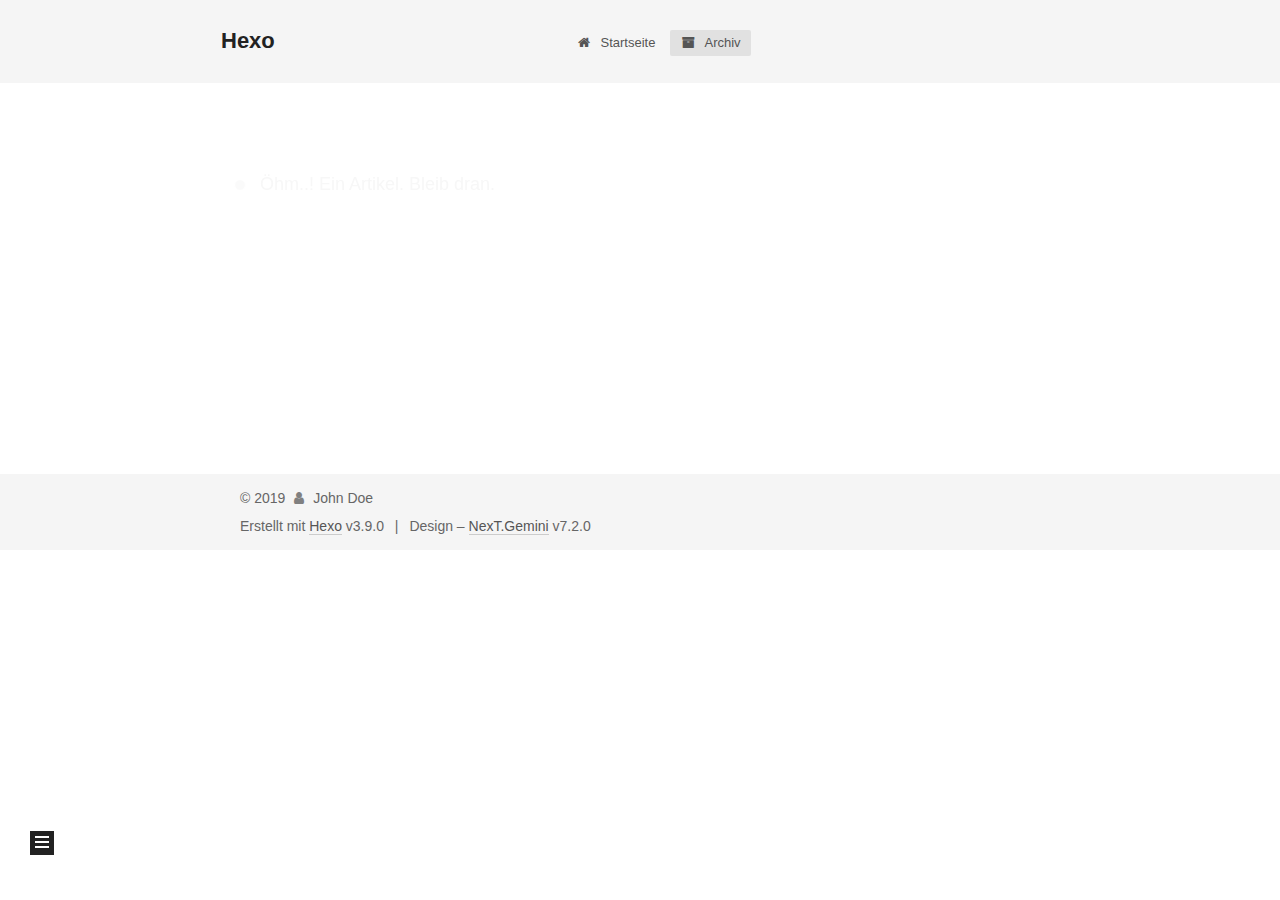
==== commit d2d2bde5: "Site updated: 2019-08-13 11:08:57" ====
--- a/archives/index.html
+++ b/archives/index.html
@@ -4,7 +4,7 @@
 
 
 
-<html class="theme-next muse use-motion" lang="">
+<html class="theme-next gemini use-motion" lang="">
 <head>
   <meta charset="UTF-8">
 <meta name="generator" content="Hexo 3.9.0">
@@ -26,7 +26,7 @@
   var NexT = window.NexT || {};
   var CONFIG = {
     root: '/',
-    scheme: 'Muse',
+    scheme: 'Gemini',
     version: '7.2.0',
     sidebar: {"position":"left","display":"post","offset":12,"onmobile":false},
     back2top: {"enable":true,"sidebar":false,"scrollpercent":false},
@@ -50,9 +50,9 @@
     tabs: true,
     motion: {"enable":true,"async":false,"transition":{"post_block":"fadeIn","post_header":"slideDownIn","post_body":"slideDownIn","coll_header":"slideLeftIn","sidebar":"slideUpIn"}},
     translation: {
-      copy_button: 'Copy',
-      copy_success: 'Copied',
-      copy_failure: 'Copy failed'
+      copy_button: 'Kopieren',
+      copy_success: 'Kopiert',
+      copy_failure: 'Kopieren fehlgeschlagen'
     }
   };
 </script>
@@ -73,7 +73,7 @@
   };
 </script>
 
-  <title>Archive | Hexo</title>
+  <title>Archiv | Hexo</title>
   
 
 
@@ -129,7 +129,7 @@
   </div>
 
   <div class="site-nav-toggle">
-    <button aria-label="Toggle navigation bar">
+    <button aria-label="Navigationsleiste an/ausschalten">
       <span class="btn-bar"></span>
       <span class="btn-bar"></span>
       <span class="btn-bar"></span>
@@ -149,7 +149,7 @@
       
     
 
-    <a href="/" rel="section"><i class="menu-item-icon fa fa-fw fa-home"></i> <br/>Home</a>
+    <a href="/" rel="section"><i class="menu-item-icon fa fa-fw fa-home"></i> <br/>Startseite</a>
 
   </li>
         
@@ -160,24 +160,10 @@
       
     
 
-    <a href="/archives/" rel="section"><i class="menu-item-icon fa fa-fw fa-archive"></i> <br/>Archives</a>
+    <a href="/archives/" rel="section"><i class="menu-item-icon fa fa-fw fa-archive"></i> <br/>Archiv</a>
 
   </li>
     </ul>
-    
-
-    
-    
-      
-      
-    
-      
-      
-    
-    
-
-  
-
 </nav>
 
 </div>
@@ -189,6 +175,20 @@
     <main id="main" class="main">
       <div class="main-inner">
         <div class="content-wrap">
+            
+
+    
+    
+      
+      
+    
+      
+      
+    
+    
+
+  
+
           <div id="content" class="content">
             
 
@@ -204,7 +204,7 @@
         
           
         
-        Um..! 1 post. Keep on posting.
+        Öhm..! Ein Artikel. Bleib dran.
       </span>
       
 
@@ -226,9 +226,9 @@
     <header class="post-header">
 
       <h2 class="post-title">
-          <a class="post-title-link" href="/2019/07/30/hello-world/" itemprop="url">
+          <a class="post-title-link" href="/2019/08/01/hello-world/" itemprop="url">
             
-              <span itemprop="name">Hello World</span>
+              <span itemprop="name">My first post</span>
             
           </a>
         
@@ -236,9 +236,9 @@
 
       <div class="post-meta">
         <time class="post-time" itemprop="dateCreated"
-              datetime="2019-07-30T20:16:14+08:00"
-              content="2019-07-30">
-          07-30
+              datetime="2019-08-01T00:00:00+08:00"
+              content="2019-08-01">
+          08-01
         </time>
       </div>
 
@@ -289,8 +289,34 @@
           <a href="/archives/">
         
           <span class="site-state-item-count">1</span>
-          <span class="site-state-item-name">posts</span>
+          <span class="site-state-item-name">Artikel</span>
         </a>
+      </div>
+    
+      
+      
+      <div class="site-state-item site-state-categories">
+        
+        
+        
+          
+        
+        <span class="site-state-item-count">1</span>
+        <span class="site-state-item-name">Kategorien</span>
+        
+      </div>
+    
+      
+      
+      <div class="site-state-item site-state-tags">
+        
+        
+        
+          
+        
+        <span class="site-state-item-count">1</span>
+        <span class="site-state-item-name">schlagwörter</span>
+        
       </div>
     
   </nav>
@@ -316,9 +342,9 @@
   </span>
   <span class="author" itemprop="copyrightHolder">John Doe</span>
 </div>
-  <div class="powered-by">Powered by <a href="https://hexo.io" class="theme-link" rel="noopener" target="_blank">Hexo</a> v3.9.0</div>
+  <div class="powered-by">Erstellt mit  <a href="https://hexo.io" class="theme-link" rel="noopener" target="_blank">Hexo</a> v3.9.0</div>
   <span class="post-meta-divider">|</span>
-  <div class="theme-info">Theme – <a href="https://theme-next.org" class="theme-link" rel="noopener" target="_blank">NexT.Muse</a> v7.2.0</div>
+  <div class="theme-info">Design – <a href="https://theme-next.org" class="theme-link" rel="noopener" target="_blank">NexT.Gemini</a> v7.2.0</div>
 
         
 
@@ -349,7 +375,9 @@
   <script src="/js/motion.js?v=7.2.0"></script>
 
   
-  <script src="/js/schemes/muse.js?v=7.2.0"></script>
+  <script src="/js/affix.js?v=7.2.0"></script>
+  <script src="/js/schemes/pisces.js?v=7.2.0"></script>
+
 
 
   
--- a/css/main.css
+++ b/css/main.css
@@ -876,8 +876,8 @@
   display: inline-block;
   padding: 0 20px;
   font-size: 0.875em;
-  color: #fff;
-  background: #222;
+  color: #555;
+  background: transparent;
   border: 2px solid #222;
   text-decoration: none;
   border-radius: 0;
@@ -1029,7 +1029,7 @@
 }
 .site-meta {
   margin: 0;
-  text-align: center;
+  text-align: left;
 }
 @media (max-width: 767px) {
   .site-meta {
@@ -1040,13 +1040,13 @@
   position: relative;
   display: inline-block;
   padding: 0 40px;
-  color: #fff;
+  color: #222;
   background: #222;
   border-bottom: none;
   line-height: 1.375em;
 }
 .brand:hover {
-  color: #fff;
+  color: #222;
 }
 .logo {
   display: inline-block;
@@ -1529,7 +1529,7 @@
   width: 4px;
   height: 4px;
   border-radius: 50%;
-  background: #65ffdb;
+  background: #ffb3ff;
 }
 .feed-link,
 .chat {
@@ -1839,7 +1839,7 @@
 .page-archive .posts-collapse {
   position: relative;
   z-index: 1010;
-  margin-left: 55px;
+  margin-left: 0;
 }
 @media (max-width: 767px) {
   .page-archive .posts-collapse {
@@ -2170,78 +2170,140 @@
 .tag-cloud a:hover {
   color: #222 !important;
 }
-@media (max-width: 767px) {
-  .header-inner,
-  .container .main-inner,
-  .footer-inner {
+a {
+  border-bottom-color: #ccc;
+}
+hr {
+  margin: 20px 0;
+  height: 2px;
+}
+.main-inner {
+  margin-top: 80px;
+}
+.header {
+  background: #f5f5f5;
+}
+.header-inner {
+  padding: 20px 0;
+  display: flex;
+  align-items: center;
+  justify-content: center;
+}
+.header-inner::before,
+.header-inner::after {
+  content: " ";
+  display: table;
+}
+.header-inner::after {
+  clear: both;
+}
+@media (max-width: 767px) {
+  .header-inner {
+    display: block;
     width: auto;
-  }
-}
-@media (max-width: 767px) {
-  .header-inner {
-    padding: 50px 0 35px;
-  }
-}
-embed {
+    padding: 10px;
+  }
+}
+.site-meta {
+  float: left;
+  margin-left: -20px;
+  line-height: normal;
+}
+@media (max-width: 767px) {
+  .site-meta {
+    margin-left: 10px;
+  }
+}
+.site-meta .brand {
+  padding: 2px 1px;
+  background: none;
+}
+@media (max-width: 767px) {
+  .site-meta .brand {
+    display: block;
+  }
+}
+.site-meta .logo {
+  display: none;
+}
+.site-meta .site-title {
+  font-weight: bolder;
+}
+.logo-line-before,
+.logo-line-after {
   display: block;
-  margin: 0px auto 25px auto;
-}
-.custom-logo .site-meta-headline {
-  text-align: center;
-}
-.custom-logo .brand {
-  background: none;
-}
-.custom-logo .site-title {
-  margin: 10px auto 0;
-  color: #222;
-}
-.custom-logo .site-title a {
-  border: none;
-}
-.custom-logo-image {
+  overflow: hidden;
   margin: 0 auto;
-  padding: 5px;
-  max-width: 150px;
-  background: #fff;
+  width: 75%;
+}
+@media (max-width: 767px) {
+  .logo-line-before,
+  .logo-line-after {
+    display: none;
+  }
+}
+.logo-line-before i,
+.logo-line-after i {
+  position: relative;
+  display: block;
+  height: 2px;
+  background: #222;
+}
+@media (max-width: 767px) {
+  .logo-line-before i,
+  .logo-line-after i {
+    height: 3px;
+  }
+}
+.use-motion .logo-line-before i {
+  left: -100%;
+}
+.use-motion .logo-line-after i {
+  right: -100%;
+}
+.site-subtitle {
+  display: none;
+}
+.site-brand-wrapper {
+  flex-shrink: 0;
+}
+.site-nav-toggle {
+  position: static;
+  float: right;
+  top: 10px;
+}
+.site-nav {
+  flex-grow: 1;
 }
 @media (max-width: 767px) {
   .site-nav {
-    left: 0;
-    margin: 0;
-    width: 100%;
-    padding: 0;
-    background: #fff;
-    border-bottom: 1px solid #ddd;
-    z-index: 1030;
-  }
-}
-.site-nav-toggle {
-  top: 50px;
-}
-@media (max-width: 767px) {
-  .menu {
-    text-align: left;
+    transform: translateY(10px);
   }
 }
 .menu-item-active a,
 .menu .menu-item a:hover,
 .menu .menu-item span.exturl:hover {
-  border-bottom-color: #222 !important;
-  color: #222;
-}
-@media (max-width: 767px) {
-  .menu-item-active a,
-  .menu .menu-item a:hover,
-  .menu .menu-item span.exturl:hover {
-    border-bottom: 1px dotted #ddd !important;
-  }
+  background: #e1e1e1;
+}
+.menu {
+  margin: 0;
+}
+@media (max-width: 767px) {
+  .menu {
+    margin: 10px 0;
+    padding: 0;
+  }
+}
+.menu br {
+  display: none;
+}
+.menu .menu-item {
+  margin: 0;
 }
 @media (max-width: 767px) {
   .menu .menu-item {
     display: block;
-    margin: 0 10px;
-    vertical-align: top;
+    margin-top: 5px;
   }
 }
 .menu .menu-item .badge {
@@ -2250,9 +2312,12 @@
   margin-left: 5px;
   font-weight: 700;
   line-height: 1;
+  color: #555;
   text-align: center;
   white-space: nowrap;
-  background-color: #eee;
+  background-color: #fff;
+  border-radius: 10px;
+  text-shadow: 1px 1px 0px rgba(0,0,0,0.1);
 }
 @media (max-width: 767px) {
   .menu .menu-item .badge {
@@ -2260,32 +2325,98 @@
     margin: 0.35em 0 0 0;
   }
 }
-@media (max-width: 767px) {
-  .menu .menu-item br {
-    display: none;
-  }
+.menu .menu-item a,
+.menu .menu-item span.exturl {
+  padding: 0 10px;
+  border: none;
+  border-radius: 2px;
+  transition-property: background;
 }
 @media (max-width: 767px) {
   .menu .menu-item a,
   .menu .menu-item span.exturl {
-    padding: 5px 10px;
+    text-align: left;
   }
 }
 @media (hover: none) {
   .menu .menu-item a:hover,
   .menu .menu-item span.exturl:hover {
-    border-bottom-color: transparent !important;
-  }
-}
-@media (min-width: 768px) and (max-width: 991px) {
-  .menu .menu-item .fa {
-    width: 100%;
-  }
-}
-@media (min-width: 992px) {
-  .menu .menu-item .fa {
-    width: 100%;
-  }
+    background: none;
+  }
+}
+.menu a::before {
+  display: none;
+}
+@media (max-width: 767px) {
+  .menu a::before {
+    display: block;
+  }
+}
+@media (max-width: 767px) {
+  .menu {
+    float: none;
+  }
+}
+.posts-expand {
+  padding-top: 0;
+}
+.posts-expand .post-title,
+.posts-expand .post-meta {
+  text-align: left;
+}
+@media (max-width: 767px) {
+  .posts-expand .post-title,
+  .posts-expand .post-meta {
+    text-align: center;
+  }
+}
+.posts-expand .post-eof {
+  display: none;
+}
+.posts-expand .post {
+  margin-top: 120px;
+}
+.posts-expand .post:first-child {
+  margin-top: 0;
+}
+.posts-expand .post-meta {
+  margin-top: 5px;
+  margin-bottom: 20px;
+}
+.posts-expand .post-title:hover::before {
+  background: #222;
+}
+.posts-expand .post-body img {
+  margin-left: 0;
+}
+.posts-expand .post-tags {
+  text-align: left;
+}
+.posts-expand .post-tags a {
+  padding: 1px 5px;
+  background: #f5f5f5;
+  border-bottom: none;
+}
+.posts-expand .post-tags a:hover {
+  background: #ccc;
+}
+.posts-expand .post-nav {
+  margin-top: 40px;
+}
+.post-button {
+  margin-top: 20px;
+  text-align: left;
+}
+.post-button a {
+  padding: 0;
+  font-size: 0.875em;
+  background: none;
+  border: none;
+  border-bottom: 2px solid #666;
+  transition-property: border;
+}
+.post-button a:hover {
+  border-bottom-color: #222;
 }
 .sidebar {
   right: auto;
@@ -2305,3 +2436,52 @@
 .links-of-blogroll-inline .links-of-blogroll-item {
   display: inline-block;
 }
+.btn {
+  padding: 0 10px;
+  border-width: 2px;
+  border-radius: 0;
+}
+.headband {
+  display: none;
+}
+@media (max-width: 767px) {
+  .container .main-inner {
+    width: auto;
+  }
+}
+.page-post-detail .post-title,
+.page-post-detail .post-meta {
+  text-align: center;
+}
+.page-post-detail .post-title::before {
+  display: none;
+}
+.page-post-detail .post-meta {
+  margin-bottom: 60px;
+}
+.pagination {
+  margin: 120px 0 0;
+  text-align: left;
+}
+@media (max-width: 767px) {
+  .pagination {
+    margin: 80px 10px 0;
+    text-align: center;
+  }
+}
+.footer {
+  margin-top: 80px;
+  padding: 10px 0;
+  background: #f5f5f5;
+  color: #666;
+}
+.footer-inner {
+  margin: 0 auto;
+  text-align: left;
+}
+@media (max-width: 767px) {
+  .footer-inner {
+    width: auto;
+    text-align: center;
+  }
+}
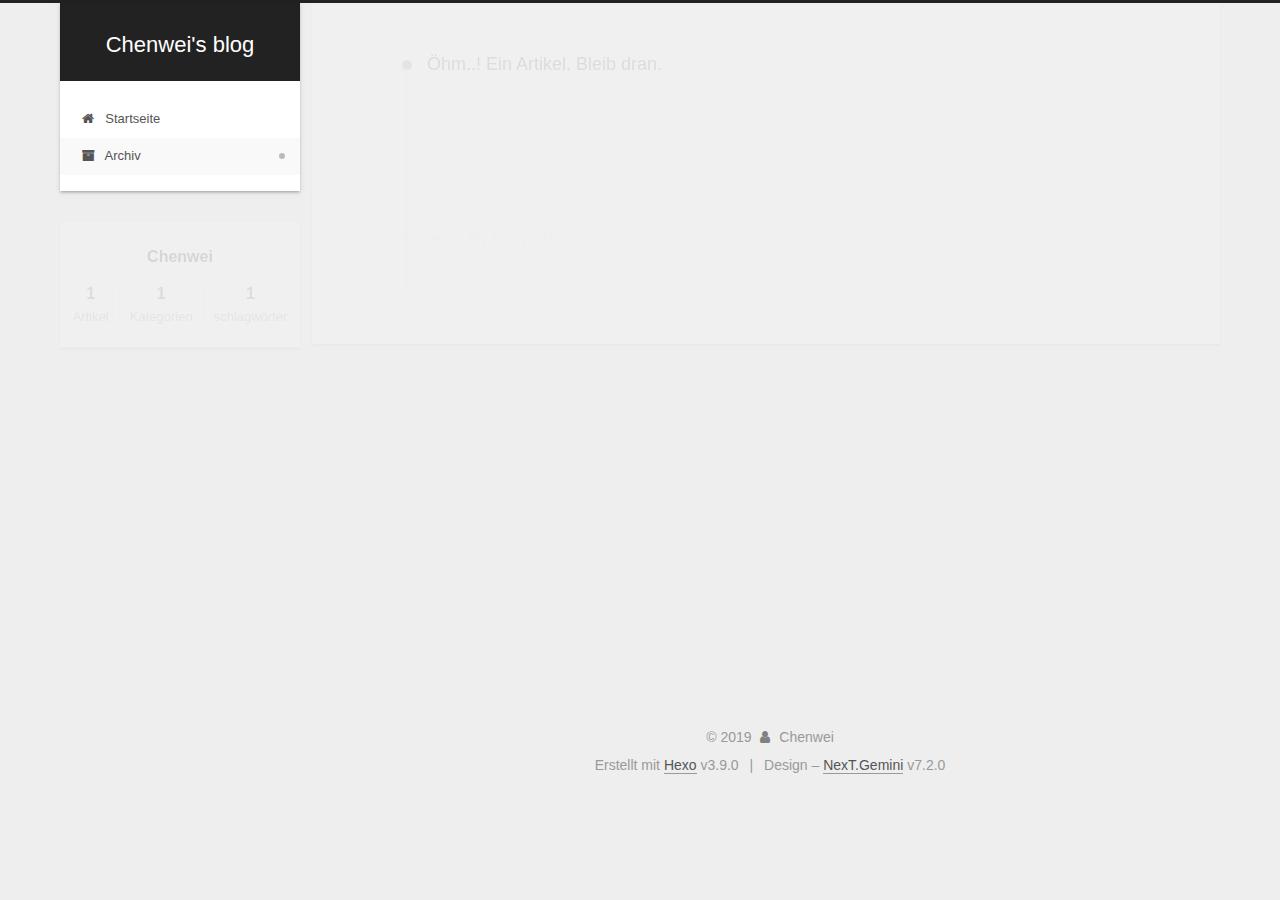
==== commit c2883218: "Site updated: 2019-08-13 11:17:36" ====
--- a/archives/index.html
+++ b/archives/index.html
@@ -58,12 +58,12 @@
 </script>
 
   <meta property="og:type" content="website">
-<meta property="og:title" content="Hexo">
+<meta property="og:title" content="Chenwei&#39;s blog">
 <meta property="og:url" content="http://yoursite.com/archives/index.html">
-<meta property="og:site_name" content="Hexo">
+<meta property="og:site_name" content="Chenwei&#39;s blog">
 <meta property="og:locale" content="default">
 <meta name="twitter:card" content="summary">
-<meta name="twitter:title" content="Hexo">
+<meta name="twitter:title" content="Chenwei&#39;s blog">
   <link rel="canonical" href="http://yoursite.com/archives/">
 
 
@@ -73,7 +73,7 @@
   };
 </script>
 
-  <title>Archiv | Hexo</title>
+  <title>Archiv | Chenwei's blog</title>
   
 
 
@@ -122,7 +122,7 @@
     <div class="custom-logo-site-title">
       <a href="/" class="brand" rel="start">
         <span class="logo-line-before"><i></i></span>
-        <span class="site-title">Hexo</span>
+        <span class="site-title">Chenwei's blog</span>
         <span class="logo-line-after"><i></i></span>
       </a>
     </div>
@@ -280,7 +280,7 @@
         <div class="site-overview">
 
           <div class="site-author motion-element" itemprop="author" itemscope itemtype="http://schema.org/Person">
-  <p class="site-author-name" itemprop="name">John Doe</p>
+  <p class="site-author-name" itemprop="name">Chenwei</p>
   <div class="site-description motion-element" itemprop="description"></div>
 </div>
   <nav class="site-state motion-element">
@@ -340,7 +340,7 @@
   <span class="with-love" id="animate">
     <i class="fa fa-user"></i>
   </span>
-  <span class="author" itemprop="copyrightHolder">John Doe</span>
+  <span class="author" itemprop="copyrightHolder">Chenwei</span>
 </div>
   <div class="powered-by">Erstellt mit  <a href="https://hexo.io" class="theme-link" rel="noopener" target="_blank">Hexo</a> v3.9.0</div>
   <span class="post-meta-divider">|</span>
--- a/css/main.css
+++ b/css/main.css
@@ -166,7 +166,7 @@
   font-size: 1em;
   line-height: 2;
   color: #555;
-  background: #fff;
+  background: #eee;
 }
 @media (max-width: 991px) {
   body {
@@ -389,30 +389,30 @@
 .header-inner {
   margin: 0 auto;
   padding: 100px 0 70px;
-  width: 700px;
+  width: calc(100% - 20px);
 }
 @media (min-width: 1200px) {
   .container .header-inner {
-    width: 800px;
+    width: 1160px;
   }
 }
 @media (min-width: 1600px) {
   .container .header-inner {
-    width: 900px;
+    width: 73%;
   }
 }
 .main-inner {
   margin: 0 auto;
-  width: 700px;
+  width: calc(100% - 20px);
 }
 @media (min-width: 1200px) {
   .container .main-inner {
-    width: 800px;
+    width: 1160px;
   }
 }
 @media (min-width: 1600px) {
   .container .main-inner {
-    width: 900px;
+    width: 73%;
   }
 }
 .footer {
@@ -421,16 +421,16 @@
 .footer-inner {
   box-sizing: border-box;
   margin: 0px auto;
-  width: 700px;
+  width: calc(100% - 20px);
 }
 @media (min-width: 1200px) {
   .container .footer-inner {
-    width: 800px;
+    width: 1160px;
   }
 }
 @media (min-width: 1600px) {
   .container .footer-inner {
-    width: 900px;
+    width: 73%;
   }
 }
 pre,
@@ -877,10 +877,10 @@
   padding: 0 20px;
   font-size: 0.875em;
   color: #555;
-  background: transparent;
-  border: 2px solid #222;
+  background: #fff;
+  border: 2px solid #555;
   text-decoration: none;
-  border-radius: 0;
+  border-radius: 2px;
   transition-property: background-color;
   transition-duration: 0.2s;
   transition-timing-function: ease-in-out;
@@ -889,8 +889,8 @@
 }
 .btn:hover {
   border-color: #222;
-  color: #222;
-  background: #fff;
+  color: #fff;
+  background: #222;
 }
 .btn +.btn {
   margin: 0 0 8px 8px;
@@ -996,7 +996,7 @@
   width: 24px;
   background: #222;
   font-size: 12px;
-  opacity: 1;
+  opacity: 0.6;
   color: #fff;
   cursor: pointer;
   text-align: center;
@@ -1006,10 +1006,10 @@
   transition-delay: 0s;
 }
 .back-to-top:hover {
-  color: #87daff;
+  color: #fc6423;
 }
 .back-to-top.back-to-top-on {
-  bottom: 19px;
+  bottom: 30px;
 }
 @media (max-width: 991px) {
   .back-to-top {
@@ -1029,7 +1029,7 @@
 }
 .site-meta {
   margin: 0;
-  text-align: left;
+  text-align: center;
 }
 @media (max-width: 767px) {
   .site-meta {
@@ -1040,13 +1040,13 @@
   position: relative;
   display: inline-block;
   padding: 0 40px;
-  color: #222;
+  color: #fff;
   background: #222;
   border-bottom: none;
   line-height: 1.375em;
 }
 .brand:hover {
-  color: #222;
+  color: #fff;
 }
 .logo {
   display: inline-block;
@@ -1065,7 +1065,7 @@
 .site-subtitle {
   margin-top: 10px;
   font-size: 0.8125em;
-  color: #999;
+  color: #ddd;
 }
 .use-motion .brand {
   opacity: 0;
@@ -1492,20 +1492,20 @@
   display: block;
   margin: 0 auto;
   padding: 2px;
-  max-width: 96px;
+  max-width: 120px;
   height: auto;
-  border: 2px solid #333;
+  border: 1px solid #eee;
 }
 .site-author-name {
-  margin: 5px 0 0;
+  margin: 0;
   text-align: center;
-  color: #f5f5f5;
-  font-weight: normal;
+  color: #222;
+  font-weight: 600;
 }
 .site-description {
-  margin-top: 5px;
+  margin-top: 0;
   text-align: center;
-  font-size: 1em;
+  font-size: 0.8125em;
   color: #999;
 }
 .links-of-author {
@@ -1529,7 +1529,7 @@
   width: 4px;
   height: 4px;
   border-radius: 50%;
-  background: #ffb3ff;
+  background: #1640f5;
 }
 .feed-link,
 .chat {
@@ -1615,7 +1615,7 @@
   color: #555;
 }
 .sidebar-nav li:hover {
-  color: #f5f5f5;
+  color: #fc6423;
 }
 .page-post-detail .sidebar-nav-toc {
   padding: 0 5px;
@@ -1624,11 +1624,11 @@
   margin-left: 10px;
 }
 .sidebar-nav .sidebar-nav-active {
-  color: #87daff;
-  border-bottom-color: #87daff;
+  color: #fc6423;
+  border-bottom-color: #fc6423;
 }
 .sidebar-nav .sidebar-nav-active:hover {
-  color: #87daff;
+  color: #fc6423;
 }
 .sidebar-panel {
   display: none;
@@ -1669,7 +1669,7 @@
   margin-top: 0;
 }
 .sidebar-toggle:hover .sidebar-toggle-line {
-  background: #87daff;
+  background: #fc6423;
 }
 .post-toc-empty {
   font-size: 0.875em;
@@ -1696,12 +1696,12 @@
   transition-timing-function: ease-in-out;
   transition-delay: 0s;
   transition-property: all;
-  color: #999;
-  border-bottom-color: #555;
+  color: #666;
+  border-bottom-color: #ccc;
 }
 .post-toc ol a:hover {
-  color: #ccc;
-  border-bottom-color: #ccc;
+  color: #000;
+  border-bottom-color: #000;
 }
 .post-toc .nav-item {
   overflow: hidden;
@@ -1722,14 +1722,14 @@
   display: block;
 }
 .post-toc .nav .active > a {
-  color: #87daff;
-  border-bottom-color: #87daff;
+  color: #fc6423;
+  border-bottom-color: #fc6423;
 }
 .post-toc .nav .active-current > a {
-  color: #87daff;
+  color: #fc6423;
 }
 .post-toc .nav .active-current > a:hover {
-  color: #87daff;
+  color: #fc6423;
 }
 .site-state {
   display: flex;
@@ -1742,7 +1742,7 @@
 }
 .site-state-item {
   padding: 0 15px;
-  border-left: 1px solid #333;
+  border-left: 1px solid #eee;
 }
 .site-state-item:first-child {
   border-left: none;
@@ -1755,11 +1755,11 @@
   text-align: center;
   color: inherit;
   font-weight: 600;
-  font-size: 1.25em;
+  font-size: 1em;
 }
 .site-state-item-name {
-  font-size: 0.875em;
-  color: inherit;
+  font-size: 0.8125em;
+  color: #999;
 }
 .footer {
   font-size: 0.875em;
@@ -1839,7 +1839,7 @@
 .page-archive .posts-collapse {
   position: relative;
   z-index: 1010;
-  margin-left: 0;
+  margin-left: 55px;
 }
 @media (max-width: 767px) {
   .page-archive .posts-collapse {
@@ -2170,173 +2170,214 @@
 .tag-cloud a:hover {
   color: #222 !important;
 }
-a {
-  border-bottom-color: #ccc;
-}
-hr {
-  margin: 20px 0;
-  height: 2px;
-}
-.main-inner {
-  margin-top: 80px;
-}
 .header {
-  background: #f5f5f5;
+  position: relative;
+  margin: 0 auto;
+  width: calc(100% - 20px);
+}
+@media (min-width: 1200px) {
+  .header {
+    width: 1160px;
+  }
+}
+@media (min-width: 1600px) {
+  .header {
+    width: 73%;
+  }
+}
+@media (max-width: 991px) {
+  .header {
+    width: auto;
+  }
 }
 .header-inner {
-  padding: 20px 0;
-  display: flex;
-  align-items: center;
-  justify-content: center;
-}
-.header-inner::before,
-.header-inner::after {
+  position: absolute;
+  top: 0;
+  overflow: hidden;
+  padding: 0;
+  width: 240px;
+  background: #fff;
+  box-shadow: 0 2px 2px 0 rgba(0,0,0,0.12), 0 3px 1px -2px rgba(0,0,0,0.06), 0 1px 5px 0 rgba(0,0,0,0.12);
+  border-radius: initial;
+}
+@media (min-width: 1200px) {
+  .container .header-inner {
+    width: 240px;
+  }
+}
+@media (max-width: 991px) {
+  .header-inner {
+    position: relative;
+    width: auto;
+    border-radius: initial;
+  }
+}
+.main::before,
+.main::after {
   content: " ";
   display: table;
 }
-.header-inner::after {
+.main::after {
   clear: both;
 }
+@media (max-width: 991px) {
+  .container .main-inner {
+    width: auto;
+  }
+}
+.content-wrap {
+  float: right;
+  box-sizing: border-box;
+  padding: 40px;
+  width: calc(100% - 252px);
+  background: #fff;
+  min-height: 700px;
+  box-shadow: 0 2px 2px 0 rgba(0,0,0,0.12), 0 3px 1px -2px rgba(0,0,0,0.06), 0 1px 5px 0 rgba(0,0,0,0.12);
+  border-radius: initial;
+}
+@media (min-width: 768px) and (max-width: 991px) {
+  .content-wrap {
+    width: 100%;
+    padding: 20px;
+    border-radius: initial;
+  }
+}
 @media (max-width: 767px) {
-  .header-inner {
+  .content-wrap {
+    width: 100%;
+    padding: 20px;
+    min-height: auto;
+    border-radius: initial;
+  }
+}
+.sidebar {
+  position: static;
+  float: left;
+  margin-left: -100%;
+  width: 240px;
+  background: #eee;
+  box-shadow: none;
+}
+@media (max-width: 991px) {
+  .sidebar {
+    display: none;
+  }
+}
+.sidebar-toggle {
+  display: none;
+}
+.footer-inner {
+  padding-left: 260px;
+}
+@media (max-width: 991px) {
+  .footer-inner {
+    width: auto;
+    padding-left: 0 !important;
+    padding-right: 0 !important;
+  }
+}
+.sidebar-position-right .header-inner {
+  right: 0;
+}
+.sidebar-position-right .content-wrap {
+  float: left;
+}
+.sidebar-position-right .sidebar {
+  float: right;
+}
+.sidebar-position-right .footer-inner {
+  padding-left: 0;
+  padding-right: 260px;
+}
+.site-brand-wrapper {
+  position: relative;
+}
+.site-meta {
+  padding: 20px 0;
+  color: #fff;
+  background: #222;
+}
+@media (max-width: 991px) {
+  .site-meta {
+    box-shadow: 0 0 16px rgba(0,0,0,0.5);
+  }
+}
+.brand {
+  padding: 0;
+  background: none;
+}
+.brand:hover {
+  color: #fff;
+}
+.site-subtitle {
+  margin: 10px 10px 0;
+  font-weight: initial;
+}
+.custom-logo-image {
+  margin-top: 20px;
+}
+@media (max-width: 991px) {
+  .custom-logo-image {
+    display: none;
+  }
+}
+.site-nav-toggle {
+  left: 20px;
+  top: 50%;
+  transform: translateY(-50%);
+}
+@media (min-width: 768px) and (max-width: 991px) {
+  .site-nav-toggle {
     display: block;
-    width: auto;
-    padding: 10px;
-  }
-}
-.site-meta {
-  float: left;
-  margin-left: -20px;
-  line-height: normal;
-}
-@media (max-width: 767px) {
-  .site-meta {
-    margin-left: 10px;
-  }
-}
-.site-meta .brand {
-  padding: 2px 1px;
-  background: none;
-}
-@media (max-width: 767px) {
-  .site-meta .brand {
-    display: block;
-  }
-}
-.site-meta .logo {
-  display: none;
-}
-.site-meta .site-title {
-  font-weight: bolder;
-}
-.logo-line-before,
-.logo-line-after {
-  display: block;
-  overflow: hidden;
-  margin: 0 auto;
-  width: 75%;
-}
-@media (max-width: 767px) {
-  .logo-line-before,
-  .logo-line-after {
-    display: none;
-  }
-}
-.logo-line-before i,
-.logo-line-after i {
-  position: relative;
-  display: block;
-  height: 2px;
-  background: #222;
-}
-@media (max-width: 767px) {
-  .logo-line-before i,
-  .logo-line-after i {
-    height: 3px;
-  }
-}
-.use-motion .logo-line-before i {
-  left: -100%;
-}
-.use-motion .logo-line-after i {
-  right: -100%;
-}
-.site-subtitle {
-  display: none;
-}
-.site-brand-wrapper {
-  flex-shrink: 0;
-}
-.site-nav-toggle {
-  position: static;
-  float: right;
-  top: 10px;
+  }
 }
 .site-nav {
-  flex-grow: 1;
-}
-@media (max-width: 767px) {
+  border-top: none;
+}
+@media (min-width: 768px) and (max-width: 991px) {
   .site-nav {
-    transform: translateY(10px);
+    display: none !important;
+  }
+}
+@media (min-width: 768px) and (max-width: 991px) {
+  .site-nav-on {
+    display: block !important;
   }
 }
 .menu-item-active a,
 .menu .menu-item a:hover,
 .menu .menu-item span.exturl:hover {
-  background: #e1e1e1;
-}
-.menu {
+  background: #f9f9f9;
+  border-bottom-color: #fff;
+}
+.menu-item-active a::after,
+.menu .menu-item a:hover::after,
+.menu .menu-item span.exturl:hover::after {
+  content: " ";
+  position: absolute;
+  top: 50%;
+  margin-top: -3px;
+  right: 15px;
+  width: 6px;
+  height: 6px;
+  background-color: #bbb;
+  border-radius: 50%;
+}
+.menu .menu-item {
+  display: block;
   margin: 0;
-}
-@media (max-width: 767px) {
-  .menu {
-    margin: 10px 0;
-    padding: 0;
-  }
-}
-.menu br {
-  display: none;
-}
-.menu .menu-item {
-  margin: 0;
-}
-@media (max-width: 767px) {
-  .menu .menu-item {
-    display: block;
-    margin-top: 5px;
-  }
-}
-.menu .menu-item .badge {
-  display: inline-block;
-  padding: 1px 4px;
-  margin-left: 5px;
-  font-weight: 700;
-  line-height: 1;
-  color: #555;
-  text-align: center;
-  white-space: nowrap;
-  background-color: #fff;
-  border-radius: 10px;
-  text-shadow: 1px 1px 0px rgba(0,0,0,0.1);
-}
-@media (max-width: 767px) {
-  .menu .menu-item .badge {
-    float: right;
-    margin: 0.35em 0 0 0;
-  }
 }
 .menu .menu-item a,
 .menu .menu-item span.exturl {
-  padding: 0 10px;
-  border: none;
-  border-radius: 2px;
-  transition-property: background;
-}
-@media (max-width: 767px) {
-  .menu .menu-item a,
-  .menu .menu-item span.exturl {
-    text-align: left;
-  }
+  position: relative;
+  box-sizing: border-box;
+  padding: 5px 20px;
+  text-align: left;
+  line-height: inherit;
+  transition-property: background-color;
+  transition-duration: 0.2s;
+  transition-timing-function: ease-in-out;
+  transition-delay: 0s;
 }
 @media (hover: none) {
   .menu .menu-item a:hover,
@@ -2344,144 +2385,335 @@
     background: none;
   }
 }
-.menu a::before {
+.menu .menu-item .badge {
+  display: inline-block;
+  padding: 2px 5px;
+  font-weight: 700;
+  line-height: 1;
+  color: #fff;
+  text-align: center;
+  white-space: nowrap;
+  vertical-align: middle;
+  background-color: #ccc;
+  border-radius: 10px;
+  float: right;
+  margin: 0.35em 0 0 0;
+  text-shadow: 1px 1px 0px rgba(0,0,0,0.1);
+}
+.menu .menu-item br {
   display: none;
 }
-@media (max-width: 767px) {
-  .menu a::before {
-    display: block;
-  }
-}
-@media (max-width: 767px) {
-  .menu {
-    float: none;
-  }
-}
-.posts-expand {
-  padding-top: 0;
-}
-.posts-expand .post-title,
-.posts-expand .post-meta {
-  text-align: left;
-}
-@media (max-width: 767px) {
-  .posts-expand .post-title,
-  .posts-expand .post-meta {
-    text-align: center;
-  }
-}
-.posts-expand .post-eof {
-  display: none;
-}
-.posts-expand .post {
-  margin-top: 120px;
-}
-.posts-expand .post:first-child {
-  margin-top: 0;
-}
-.posts-expand .post-meta {
-  margin-top: 5px;
-  margin-bottom: 20px;
-}
-.posts-expand .post-title:hover::before {
-  background: #222;
-}
-.posts-expand .post-body img {
-  margin-left: 0;
-}
-.posts-expand .post-tags {
-  text-align: left;
-}
-.posts-expand .post-tags a {
-  padding: 1px 5px;
-  background: #f5f5f5;
-  border-bottom: none;
-}
-.posts-expand .post-tags a:hover {
-  background: #ccc;
-}
-.posts-expand .post-nav {
-  margin-top: 40px;
-}
-.post-button {
-  margin-top: 20px;
-  text-align: left;
-}
-.post-button a {
-  padding: 0;
-  font-size: 0.875em;
-  background: none;
-  border: none;
-  border-bottom: 2px solid #666;
-  transition-property: border;
-}
-.post-button a:hover {
-  border-bottom-color: #222;
+.btn-bar {
+  background-color: #fff;
+}
+.sub-menu {
+  margin: 0;
+  padding: 6px 0;
+  background: #fff !important;
+  border-bottom: 1px solid #ddd;
+}
+.sub-menu .menu-item {
+  display: inline-block !important;
+}
+.sub-menu .menu-item a,
+.sub-menu .menu-item span.exturl {
+  padding: initial !important;
+  margin: 5px 10px;
+}
+.sub-menu .menu-item a:hover,
+.sub-menu .menu-item span.exturl:hover {
+  background: initial !important;
+  color: #fc6423;
+}
+.sub-menu .menu-item-active a {
+  background: #fff !important;
+  color: #fc6423;
+  border-bottom-color: #fc6423;
+}
+.sub-menu .menu-item-active a:hover {
+  background: #fff !important;
+  border-bottom-color: #fc6423;
+}
+.sub-menu .menu-item-active a::after {
+  content: initial;
+}
+.use-motion .sidebar .motion-element {
+  opacity: 1;
 }
 .sidebar {
   right: auto;
-  left: 0;
-}
-.sidebar-toggle,
-.back-to-top {
-  right: auto;
-  left: 30px;
-}
-@media (max-width: 991px) {
-  .sidebar-toggle,
-  .back-to-top {
-    left: 20px;
-  }
+  bottom: auto;
+}
+.sidebar a,
+.sidebar span.exturl {
+  color: #555;
+}
+.sidebar a:hover,
+.sidebar span.exturl:hover {
+  color: #222;
+  border-bottom-color: #222;
+}
+.sidebar-inner {
+  box-sizing: border-box;
+  width: 240px;
+  color: #555;
+  background: #fff;
+  box-shadow: 0 2px 2px 0 rgba(0,0,0,0.12), 0 3px 1px -2px rgba(0,0,0,0.06), 0 1px 5px 0 rgba(0,0,0,0.12), 0 -1px 0.5px 0 rgba(0,0,0,0.09);
+  border-radius: initial;
+  opacity: 0;
+}
+.sidebar-inner.affix {
+  position: fixed;
+  top: 12px;
+}
+.sidebar-inner.affix-bottom {
+  position: absolute;
+}
+.site-overview {
+  text-align: left;
+}
+.site-author::before,
+.site-author::after {
+  content: " ";
+  display: table;
+}
+.site-author::after {
+  clear: both;
+}
+.site-state-item {
+  padding: 0 10px;
+}
+.feed-link,
+.chat {
+  border-top: 1px dotted #ccc;
+  border-bottom: 1px dotted #ccc;
+  text-align: center;
+}
+.feed-link a,
+.chat a {
+  display: block;
+  color: #fc6423;
+  border: none !important;
+}
+.feed-link a:hover,
+.chat a:hover {
+  background: none;
+  color: #e34603;
+}
+.feed-link a:hover i,
+.chat a:hover i {
+  color: #e34603;
+}
+.links-of-author {
+  display: flex;
+  flex-wrap: wrap;
+  justify-content: center;
+}
+.links-of-author-item {
+  margin: 5px 0 0;
+  width: 50%;
+}
+.links-of-author-item a,
+.links-of-author-item span.exturl {
+  max-width: 216px;
+  box-sizing: border-box;
+  display: inline-block;
+  margin-right: 0;
+  margin-bottom: 0;
+  padding: 0 5px;
+  overflow: hidden;
+  white-space: nowrap;
+  text-overflow: ellipsis;
+}
+.links-of-author-item a,
+.links-of-author-item span.exturl {
+  display: block;
+  border-bottom: none;
+  text-decoration: none;
+}
+.links-of-author-item a::before,
+.links-of-author-item span.exturl::before {
+  display: none;
+}
+.links-of-author-item a:hover,
+.links-of-author-item span.exturl:hover {
+  border-radius: 4px;
+  background: #eee;
+}
+.links-of-author-item .fa {
+  margin-right: 2px;
+}
+.links-of-blogroll {
+  text-align: center;
+  padding: 3px 0 0;
+}
+.links-of-blogroll-item {
+  padding: 0;
+}
+.links-of-blogroll-inline::before,
+.links-of-blogroll-inline::after {
+  content: " ";
+  display: table;
+}
+.links-of-blogroll-inline::after {
+  clear: both;
 }
 .links-of-blogroll-inline .links-of-blogroll-item {
+  margin: 5px 0 0;
+  width: 50%;
   display: inline-block;
-}
-.btn {
-  padding: 0 10px;
-  border-width: 2px;
-  border-radius: 0;
-}
-.headband {
+  width: unset;
+}
+.links-of-blogroll-inline .links-of-blogroll-item a,
+.links-of-blogroll-inline .links-of-blogroll-item span.exturl {
+  max-width: 216px;
+  box-sizing: border-box;
+  display: inline-block;
+  margin-right: 0;
+  margin-bottom: 0;
+  padding: 0 5px;
+  overflow: hidden;
+  white-space: nowrap;
+  text-overflow: ellipsis;
+}
+.content-wrap {
+  padding: initial;
+  background: initial;
+  box-shadow: initial;
+  border-radius: initial;
+}
+.post-block {
+  padding: 40px;
+  background: #fff;
+  box-shadow: 0 2px 2px 0 rgba(0,0,0,0.12), 0 3px 1px -2px rgba(0,0,0,0.06), 0 1px 5px 0 rgba(0,0,0,0.12);
+  border-radius: initial;
+}
+#posts > article + article .post-block {
+  margin-top: 12px;
+  box-shadow: 0 2px 2px 0 rgba(0,0,0,0.12), 0 3px 1px -2px rgba(0,0,0,0.06), 0 1px 5px 0 rgba(0,0,0,0.12), 0 -1px 0.5px 0 rgba(0,0,0,0.09);
+  border-radius: initial;
+}
+.comments {
+  padding: 40px;
+  margin: auto;
+  margin-top: 12px;
+  background: #fff;
+  box-shadow: 0 2px 2px 0 rgba(0,0,0,0.12), 0 3px 1px -2px rgba(0,0,0,0.06), 0 1px 5px 0 rgba(0,0,0,0.12), 0 -1px 0.5px 0 rgba(0,0,0,0.09);
+  border-radius: initial;
+}
+.posts-expand {
+  padding-top: initial;
+}
+.post-nav-divider {
+  width: 4%;
+}
+.post-nav-item {
+  width: 48%;
+}
+.post-eof {
   display: none;
 }
+.pagination {
+  margin: 12px 0 0;
+  border-top: initial;
+  background: #fff;
+  box-shadow: 0 2px 2px 0 rgba(0,0,0,0.12), 0 3px 1px -2px rgba(0,0,0,0.06), 0 1px 5px 0 rgba(0,0,0,0.12), 0 -1px 0.5px 0 rgba(0,0,0,0.09);
+  border-radius: initial;
+  padding: 10px 0 10px;
+}
+.pagination .prev,
+.pagination .next,
+.pagination .page-number {
+  margin-bottom: initial;
+  top: initial;
+}
+.main {
+  padding-bottom: initial;
+}
+.footer {
+  bottom: auto;
+}
+.sub-menu {
+  border-bottom: initial !important;
+  box-shadow: 0 2px 2px 0 rgba(0,0,0,0.12), 0 3px 1px -2px rgba(0,0,0,0.06), 0 1px 5px 0 rgba(0,0,0,0.12);
+}
+.sub-menu+ #content > #posts .post-block {
+  box-shadow: 0 2px 2px 0 rgba(0,0,0,0.12), 0 3px 1px -2px rgba(0,0,0,0.06), 0 1px 5px 0 rgba(0,0,0,0.12), 0 -1px 0.5px 0 rgba(0,0,0,0.09);
+  margin-top: 12px;
+}
+@media (min-width: 768px) and (max-width: 991px) {
+  .sub-menu+ #content > #posts .post-block {
+    margin-top: 10px;
+  }
+}
 @media (max-width: 767px) {
-  .container .main-inner {
-    width: auto;
-  }
-}
-.page-post-detail .post-title,
-.page-post-detail .post-meta {
-  text-align: center;
-}
-.page-post-detail .post-title::before {
-  display: none;
-}
-.page-post-detail .post-meta {
-  margin-bottom: 60px;
-}
-.pagination {
-  margin: 120px 0 0;
-  text-align: left;
+  .sub-menu+ #content > #posts .post-block {
+    margin-top: 8px;
+  }
+}
+.posts-expand .post-title-link {
+  line-height: inherit;
+}
+.post-body h1,
+.post-body h2 {
+  border-bottom: 1px solid #eee;
+}
+.post-body h3 {
+  border-bottom: 1px dotted #eee;
+}
+@media (min-width: 768px) and (max-width: 991px) {
+  .content-wrap {
+    padding: 10px;
+  }
+  .posts-expand {
+    margin: initial;
+  }
+  .posts-expand .post-button {
+    margin-top: 20px;
+  }
+  .post-block {
+    padding: 20px;
+    box-shadow: 0 2px 2px 0 rgba(0,0,0,0.12), 0 3px 1px -2px rgba(0,0,0,0.06), 0 1px 5px 0 rgba(0,0,0,0.12), 0 -1px 0.5px 0 rgba(0,0,0,0.09);
+    border-radius: initial;
+  }
+  #posts > article + article .post-block {
+    margin-top: 10px;
+  }
+  .comments {
+    margin-top: 10px;
+    padding: 10px 20px;
+  }
+  .pagination {
+    margin: 10px 0 0;
+  }
 }
 @media (max-width: 767px) {
+  .content-wrap {
+    padding: 8px;
+  }
+  .posts-expand {
+    margin: initial;
+  }
+  .posts-expand .post-button {
+    margin: 12px 0px;
+  }
+  .posts-expand img {
+    padding: initial !important;
+  }
+  .post-block {
+    padding: 12px;
+    min-height: auto;
+    box-shadow: 0 2px 2px 0 rgba(0,0,0,0.12), 0 3px 1px -2px rgba(0,0,0,0.06), 0 1px 5px 0 rgba(0,0,0,0.12), 0 -1px 0.5px 0 rgba(0,0,0,0.09);
+    border-radius: initial;
+  }
+  #posts > article + article .post-block {
+    margin-top: 8px;
+  }
+  .comments {
+    margin-top: 8px;
+    padding: 10 12px;
+  }
   .pagination {
-    margin: 80px 10px 0;
-    text-align: center;
-  }
-}
-.footer {
-  margin-top: 80px;
-  padding: 10px 0;
-  background: #f5f5f5;
-  color: #666;
-}
-.footer-inner {
-  margin: 0 auto;
-  text-align: left;
-}
-@media (max-width: 767px) {
-  .footer-inner {
-    width: auto;
-    text-align: center;
-  }
-}
+    margin: 8px 0 0;
+  }
+}
